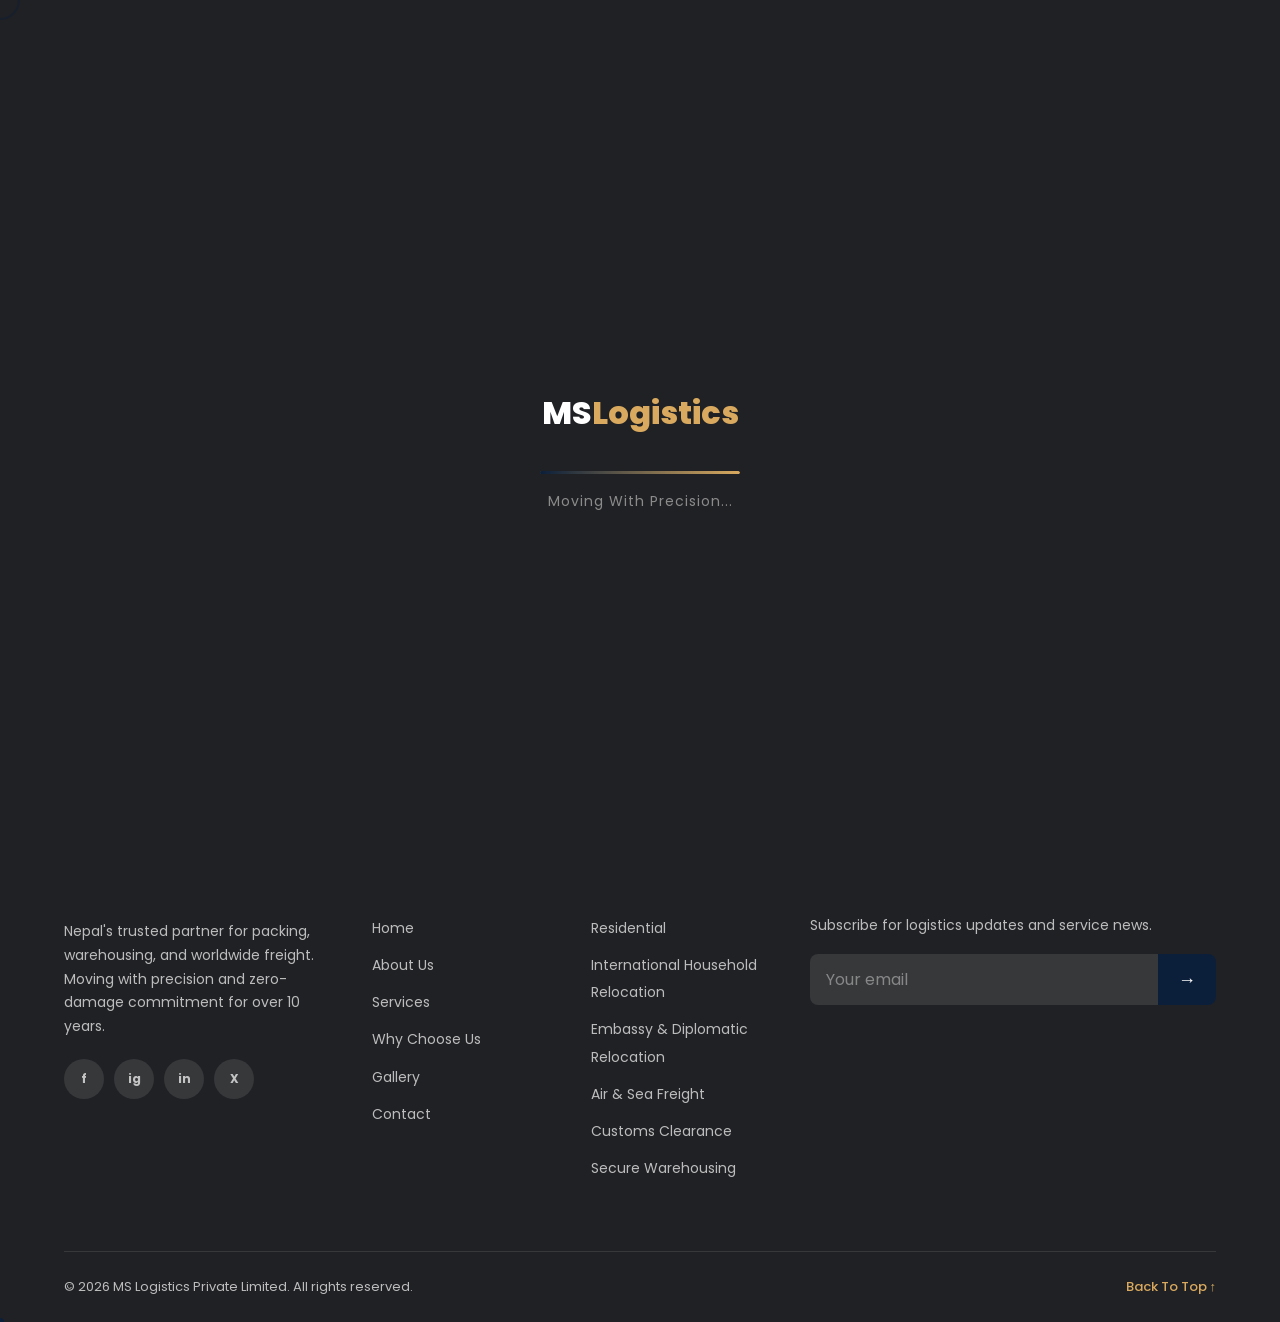
==== about-us.html @ 0a134d27 "Add files via upload" ====
<!DOCTYPE html>
<html lang="en">
<head>
  <meta charset="UTF-8">
  <meta name="viewport" content="width=device-width, initial-scale=1.0">
  <meta name="description" content="MS Logistics Private Limited — Nepal's trusted partner for packing, warehousing, and worldwide freight. Household relocation, diplomatic moves, customs clearance, and commercial logistics.">
  <meta name="keywords" content="logistics Nepal, relocation Nepal, freight forwarding, warehousing, customs clearance, packing services, international household relocation, embassy relocation, corporate relocation, air freight, sea freight, MS Logistics, cargo Nepal, cross-border logistics">
  <meta name="author" content="MS Logistics Private Limited">
  <meta property="og:title" content="MS Logistics Private Limited | Packing, Warehousing & Worldwide Freight">
  <meta property="og:description" content="Nepal's trusted partner for packing, warehousing, and worldwide freight. From a single-household move to institutional cargo — handled with precision, care, and zero-damage commitment.">
  <meta property="og:type" content="website">
  <meta property="og:image" content="images/freight-containers.jpg">
  <meta name="theme-color" content="#0B1F3A">
  <title>About Us | MS Logistics Private Limited</title>
  <link rel="icon" href="data:image/svg+xml,%3Csvg xmlns='http://www.w3.org/2000/svg' viewBox='0 0 100 100'%3E%3Crect width='100' height='100' rx='20' fill='%230B1F3A'/%3E%3Ctext x='50' y='68' font-family='Poppins,Arial' font-size='52' font-weight='800' fill='white' text-anchor='middle'%3EMS%3C/text%3E%3C/svg%3E">
  <link rel="preconnect" href="https://fonts.googleapis.com">
  <link rel="preconnect" href="https://fonts.gstatic.com" crossorigin>
  <link href="https://fonts.googleapis.com/css2?family=Poppins:wght@300;400;500;600;700;800&display=swap" rel="stylesheet">
  <link rel="stylesheet" href="css/style.css">
  <link rel="stylesheet" href="css/animations.css">
  <link rel="stylesheet" href="css/responsive.css">
  <style>
    /* ============================================
       About Us — vision, mission and promise
       built on the tokens in css/style.css
       ============================================ */

    /* the visual column is gone, so the text runs full width */
    .about__grid { grid-template-columns: 1fr; }
    .about__content { max-width: 900px; margin: 0 auto; }

    /* --- Vision and Mission cards --- */
    .about__mission-item {
      position: relative;
      padding: 22px 22px 22px 24px;
      background: var(--color-white);
      border: 1px solid var(--color-grey-light);
      border-radius: var(--radius-md);
      box-shadow: var(--shadow-sm);
      cursor: pointer;
      overflow: hidden;
      transition: transform var(--transition), box-shadow var(--transition),
                  border-color var(--transition), background var(--transition);
    }
    .about__mission-item::before {
      content: '';
      position: absolute;
      left: 0;
      top: 16px;
      bottom: 16px;
      width: 3px;
      background: var(--color-accent);
      transform: scaleY(0);
      transform-origin: top;
      transition: transform var(--transition);
    }
    .about__mission-item:hover,
    .about__mission-item:focus-visible,
    .about__mission-item.is-open {
      transform: translateY(-5px);
      box-shadow: var(--shadow-md);
      border-color: var(--color-accent);
      outline: none;
    }
    .about__mission-item:hover::before,
    .about__mission-item:focus-visible::before,
    .about__mission-item.is-open::before { transform: scaleY(1); }
    .about__mission-item.is-open { background: rgba(216, 169, 94, 0.1); }

    .mission__icon {
      display: inline-flex;
      align-items: center;
      justify-content: center;
      width: 44px;
      height: 44px;
      margin-bottom: 14px;
      border-radius: var(--radius-sm);
      color: var(--color-primary);
      background: rgba(216, 169, 94, 0.18);
      box-shadow: 0 0 0 1px rgba(216, 169, 94, 0.35) inset;
      transition: background var(--transition), transform var(--transition);
    }
    .mission__icon svg { width: 23px; height: 23px; display: block; }
    .about__mission-item:hover .mission__icon,
    .about__mission-item:focus-visible .mission__icon,
    .about__mission-item.is-open .mission__icon {
      background: var(--color-accent);
      transform: translateY(-2px) scale(1.06);
    }

    /* --- Promise --- */
    .about__promise { display: flex; align-items: flex-start; gap: 14px; }
    .about__promise-icon {
      flex: 0 0 auto;
      display: inline-flex;
      align-items: center;
      justify-content: center;
      width: 36px;
      height: 36px;
      border-radius: var(--radius-sm);
      color: var(--color-primary);
      background: rgba(216, 169, 94, 0.22);
    }
    .about__promise-icon svg { width: 20px; height: 20px; display: block; }

    /* --- Entrance --- */
    .about__mission-item, .about__promise { opacity: 0; }
    .about.is-in .about__mission-item:nth-child(1) { animation: aboutRise 0.7s cubic-bezier(0.22, 0.8, 0.3, 1) 0.10s both; }
    .about.is-in .about__mission-item:nth-child(2) { animation: aboutRise 0.7s cubic-bezier(0.22, 0.8, 0.3, 1) 0.22s both; }
    .about.is-in .about__promise { animation: aboutRise 0.7s cubic-bezier(0.22, 0.8, 0.3, 1) 0.34s both; }
    @keyframes aboutRise { from { opacity: 0; transform: translateY(18px); } to { opacity: 1; transform: none; } }

    [data-draw] { stroke-dasharray: var(--len, 150); stroke-dashoffset: var(--len, 150); }
    .about.is-in [data-draw] { animation: aboutDraw 1.1s cubic-bezier(0.4, 0, 0.2, 1) forwards; }
    .about__mission-item:hover [data-draw],
    .about__mission-item:focus-visible [data-draw],
    .about__mission-item.is-open [data-draw],
    .about__promise:hover [data-draw],
    .about__promise:focus-visible [data-draw],
    .about__promise.is-open [data-draw] { stroke-dashoffset: 0; }
    .about.is-in .about__mission-item:nth-child(1) [data-draw] { animation-delay: 0.26s; }
    .about.is-in .about__mission-item:nth-child(2) [data-draw] { animation-delay: 0.38s; }
    .about.is-in .about__promise [data-draw] { animation-delay: 0.50s; }
    @keyframes aboutDraw { to { stroke-dashoffset: 0; } }

    @media (prefers-reduced-motion: reduce) {
      .about__mission-item, .about__promise { opacity: 1; }
      [data-draw] { stroke-dashoffset: 0; }
      .about.is-in .about__mission-item:nth-child(1),
      .about.is-in .about__mission-item:nth-child(2),
      .about.is-in .about__promise,
      .about.is-in [data-draw] { animation: none; }
    }

    /* --- Promise sits alongside vision and mission --- */
    .about__mission { grid-template-columns: repeat(3, minmax(0, 1fr)); align-items: stretch; }
    .about__promise {
      display: flex;
      flex-direction: column;
      align-items: flex-start;
      gap: 0;
      margin: 0;
      padding: 22px 22px 22px 24px;
      background: var(--color-white);
      border: 1px solid var(--color-grey-light);
      border-left: 1px solid var(--color-grey-light);
      border-radius: var(--radius-md);
      box-shadow: var(--shadow-sm);
      font-size: 0.875rem;
      color: var(--color-grey);
      position: relative;
      overflow: hidden;
    }
    .about__promise::before {
      content: '';
      position: absolute;
      left: 0;
      top: 16px;
      bottom: 16px;
      width: 3px;
      background: var(--color-accent);
      transform: scaleY(0);
      transform-origin: top;
      transition: transform var(--transition);
      z-index: 1;
    }
    .about__promise:hover::before,
    .about__promise:focus-visible::before,
    .about__promise.is-open::before { transform: scaleY(1); }
    .about__promise strong { color: var(--color-primary); font-weight: 600; }
    .about__promise-icon {
      width: 44px;
      height: 44px;
      margin-bottom: 14px;
      background: rgba(216, 169, 94, 0.18);
      box-shadow: 0 0 0 1px rgba(216, 169, 94, 0.35) inset;
    }
    .about__promise-icon svg { width: 23px; height: 23px; }
    .about__promise-icon {
      transition: background var(--transition), transform var(--transition);
    }
    .about__promise:hover .about__promise-icon,
    .about__promise:focus-visible .about__promise-icon,
    .about__promise.is-open .about__promise-icon {
      background: var(--color-accent);
      transform: translateY(-2px) scale(1.06);
    }
    @media (max-width: 1023px) {
      .about__mission { grid-template-columns: repeat(2, minmax(0, 1fr)); }
      .about__promise { grid-column: 1 / -1; }
    }
    @media (max-width: 767px) {
      .about__mission { grid-template-columns: 1fr; }
      .about__promise { grid-column: auto; }
    }

    /* --- Icon motion --- */
    .mission__icon svg *, .about__promise-icon svg * {
      transform-box: fill-box;
      transform-origin: center;
    }
    /* gentle idle float, offset per card so they never move in lockstep */
    .mission__icon, .about__promise-icon { animation: iconFloat 4.5s ease-in-out infinite; }
    .about__mission-item:nth-child(2) .mission__icon { animation-delay: 1.5s; }
    .about__promise .about__promise-icon { animation-delay: 3s; }
    @keyframes iconFloat { 0%, 100% { translate: 0 0; } 50% { translate: 0 -3px; } }

    /* eye: the pupil tracks side to side, then the eye blinks */
    .about__mission-item:nth-child(1):hover .mission__icon svg circle,
    .about__mission-item:nth-child(1):focus-visible .mission__icon svg circle,
    .about__mission-item:nth-child(1).is-open .mission__icon svg circle {
      animation: eyeScan 2.4s ease-in-out infinite;
    }
    .about__mission-item:nth-child(1):hover .mission__icon svg path,
    .about__mission-item:nth-child(1):focus-visible .mission__icon svg path,
    .about__mission-item:nth-child(1).is-open .mission__icon svg path {
      animation: eyeBlink 2.4s ease-in-out infinite;
    }
    @keyframes eyeScan {
      0%, 100% { translate: -2.2px 0; stroke-dashoffset: 0; }
      50% { translate: 2.2px 0; stroke-dashoffset: 0; }
    }
    @keyframes eyeBlink {
      0%, 44%, 56%, 100% { scale: 1 1; stroke-dashoffset: 0; }
      50% { scale: 1 0.12; stroke-dashoffset: 0; }
    }

    /* target: rings pulse outward from the centre */
    .about__mission-item:nth-child(2):hover .mission__icon svg circle,
    .about__mission-item:nth-child(2):focus-visible .mission__icon svg circle,
    .about__mission-item:nth-child(2).is-open .mission__icon svg circle {
      animation: ringPulse 1.8s ease-out infinite;
    }
    .about__mission-item:nth-child(2) .mission__icon svg circle:nth-child(2) { animation-delay: 0.18s; }
    .about__mission-item:nth-child(2) .mission__icon svg circle:nth-child(3) { animation-delay: 0.36s; }
    @keyframes ringPulse {
      0% { scale: 1; opacity: 1; stroke-dashoffset: 0; }
      60% { scale: 1.22; opacity: 0.35; stroke-dashoffset: 0; }
      100% { scale: 1; opacity: 1; stroke-dashoffset: 0; }
    }

    /* shield: the tick redraws itself */
    .about__promise:hover .about__promise-icon svg polyline,
    .about__promise:focus-visible .about__promise-icon svg polyline,
    .about__promise.is-open .about__promise-icon svg polyline {
      animation: tickDraw 1.6s cubic-bezier(0.4, 0, 0.2, 1) infinite;
    }
    @keyframes tickDraw {
      0% { stroke-dashoffset: 150; }
      45%, 100% { stroke-dashoffset: 0; }
    }

    /* --- Card interaction --- */
    .about__mission-item, .about__promise {
      --mx: 50%;
      --my: 50%;
      cursor: pointer;
    }
    .about__mission-item::after, .about__promise::after {
      content: '';
      position: absolute;
      inset: 0;
      background: radial-gradient(220px circle at var(--mx) var(--my), rgba(216, 169, 94, 0.16), transparent 65%);
      opacity: 0;
      pointer-events: none;
      transition: opacity var(--transition);
    }
    .about__mission-item:hover::after, .about__promise:hover::after { opacity: 1; }
    .about__promise:hover, .about__promise:focus-visible, .about__promise.is-open {
      transform: translateY(-5px);
      box-shadow: var(--shadow-md);
      border-color: var(--color-accent);
      outline: none;
    }
    .about__promise {
      transition: transform var(--transition), box-shadow var(--transition),
                  border-color var(--transition), background var(--transition);
    }
    .about__promise.is-open { background: rgba(216, 169, 94, 0.1); }

    @media (prefers-reduced-motion: reduce) {
      .mission__icon, .about__promise-icon,
      .mission__icon svg *, .about__promise-icon svg * { animation: none !important; }
      .about__mission-item::after, .about__promise::after { display: none; }
    }
  </style>
</head>
<body class="page-inner">

  <!-- Loading Screen -->
  <div class="loader" id="loader" aria-hidden="true">
    <div class="loader__inner">
      <div class="loader__logo">MS<span>Logistics</span></div>
      <div class="loader__bar">
        <div class="loader__progress" id="loaderProgress"></div>
      </div>
      <p class="loader__text">Moving With Precision...</p>
    </div>
  </div>

  <!-- Scroll Progress Bar -->
  <div class="scroll-progress" id="scrollProgress" role="progressbar" aria-valuemin="0" aria-valuemax="100" aria-valuenow="0" aria-label="Page scroll progress"></div>

  <!-- Header -->
  <header class="header" id="header" role="banner">
    <div class="container header__container">
      <a href="index.html" class="header__logo" aria-label="MS Logistics Private Limited Home">
        <span class="header__logo-icon">&#9670;</span>
        MS<span>Logistics</span>
      </a>
      <nav class="header__nav" id="mainNav" role="navigation" aria-label="Main navigation">
        <ul class="header__menu">
          <li><a href="index.html" class="header__link">Home</a></li>
          <li><a href="about-us.html" class="header__link active">About Us</a></li>
          <li><a href="services.html" class="header__link">Services</a></li>
          <li><a href="why-choose-us.html" class="header__link">Why Choose Us</a></li>
          <li><a href="clients.html" class="header__link">Clients</a></li>
          <li><a href="gallery.html" class="header__link">Gallery</a></li>
          <li><a href="contact.html" class="header__link">Contact</a></li>
        </ul>
      </nav>
      <a href="contact.html" class="btn btn--primary header__cta">Work With Us</a>
      <button class="header__hamburger" id="hamburgerBtn" aria-label="Toggle menu" aria-expanded="false" aria-controls="mainNav">
        <span></span>
        <span></span>
        <span></span>
      </button>
    </div>
  </header>



  <main id="main">
    <!-- About Section -->
    <section class="about section" id="about" aria-labelledby="about-heading">
      <div class="container">
        <div class="about__grid">
          <div class="about__content reveal-right">
            <span class="section__tag">About Us</span>
            <!--<h2 class="section__title" id="about-heading">Nepal's Most Trusted Logistics Partner</h2>-->
            <p class="about__text">MS Logistics Pvt. Ltd. is a Kathmandu-based household goods packing, transportation, and relocation company. We specialize in providing complete relocation solutions for Embassies, Diplomatic Missions, International Organizations, INGOs, corporate offices, and individual clients.</p>
            <div class="about__mission">
              <div class="about__mission-item" tabindex="0"><span class="mission__icon" aria-hidden="true"><svg viewBox="0 0 24 24" fill="none" stroke="currentColor" stroke-width="1.6" stroke-linecap="round" stroke-linejoin="round" style="--len:150"><path data-draw d="M1.8 12S5.5 5.2 12 5.2 22.2 12 22.2 12 18.5 18.8 12 18.8 1.8 12 1.8 12z"/><circle data-draw cx="12" cy="12" r="3.1"/></svg></span><h3>Our Vision</h3>
                <p>To become one of the most trusted and respected logistics and international relocation service providers in Nepal by delivering professional, reliable and customer-focused solution for diplomatic missions, international organizations, corporate clients and individuals.</p>
            </div>
              <div class="about__mission-item" tabindex="0"><span class="mission__icon" aria-hidden="true"><svg viewBox="0 0 24 24" fill="none" stroke="currentColor" stroke-width="1.6" stroke-linecap="round" stroke-linejoin="round" style="--len:150"><circle data-draw cx="12" cy="12" r="8.6"/><circle data-draw cx="12" cy="12" r="4.6"/><circle data-draw cx="12" cy="12" r="1.2"/></svg></span><h3>Our Mission</h3>
                <p>To provide complete household goods packing, transportation and international relocation services through professional planning, high-quality packing standards and efficient logistics coordination.</p>
              </div>
              <p class="about__promise" tabindex="0"><span class="about__promise-icon" aria-hidden="true"><svg viewBox="0 0 24 24" fill="none" stroke="currentColor" stroke-width="1.6" stroke-linecap="round" stroke-linejoin="round" style="--len:150"><path data-draw d="M12 21.6s7.2-3.6 7.2-9V4.9L12 2.2 4.8 4.9v7.7c0 5.4 7.2 9 7.2 9z"/><polyline data-draw points="9 11.9 11.1 14 15 10"/></svg></span><strong>Our Promise:</strong> Absolute accountability, single-point responsibility, and a zero-damage standard on every shipment — from a single household move to institutional cargo.</p>
            </div>
           <!-- <div class="about__features">
             <div class="about__feature-card">
                <div class="about__feature-icon">&#128230;</div>
                <h4>Export-Grade Packing</h4>
                <p>Professional materials</p>
              </div>
              <div class="about__feature-card">
                <div class="about__feature-icon">&#9989;</div>
                <h4>Zero-Damage</h4>
                <p>Accountability standard</p>
              </div>
              <div class="about__feature-card">
                <div class="about__feature-icon">&#128268;</div>
                <h4>Secure Warehousing</h4>
                <p>Climate-controlled hubs</p>
              </div>
              <div class="about__feature-card">
                <div class="about__feature-icon">&#127757;</div>
                <h4>Global Network</h4>
                <p>Multi-modal freight</p>
              </div>
            </div>-->
          </div>
        </div>
      </div>
    </section>

  </main>

  <!-- Footer -->
  <footer class="footer" role="contentinfo">
    <div class="container">
      <div class="footer__grid">
        <div class="footer__col">
          <a href="index.html" class="footer__logo">MS<span>Logistics</span></a>
          <p class="footer__desc">Nepal's trusted partner for packing, warehousing, and worldwide freight. Moving with precision and zero-damage commitment for over 10 years.</p>
          <div class="footer__social">
            <a href="#" aria-label="Facebook">f</a>
            <a href="#" aria-label="Instagram">ig</a>
            <a href="#" aria-label="LinkedIn">in</a>
            <a href="#" aria-label="Twitter">X</a>
          </div>
        </div>
        <div class="footer__col">
          <h4 class="footer__title">Quick Links</h4>
          <ul class="footer__links">
            <li><a href="index.html">Home</a></li>
            <li><a href="about-us.html">About Us</a></li>
            <li><a href="services.html">Services</a></li>
            <li><a href="why-choose-us.html">Why Choose Us</a></li>
            <li><a href="gallery.html">Gallery</a></li>
            <li><a href="contact.html">Contact</a></li>
          </ul>
        </div>
        <div class="footer__col">
          <h4 class="footer__title">Services</h4>
          <ul class="footer__links">
            <li><a href="services.html">Residential</a></li>
            <li><a href="services.html">International Household Relocation</a></li>
            <li><a href="services.html">Embassy &amp; Diplomatic Relocation</a></li>
            <li><a href="services.html">Air &amp; Sea Freight</a></li>
            <li><a href="services.html">Customs Clearance</a></li>
            <li><a href="services.html">Secure Warehousing</a></li>
          </ul>
        </div>
        <div class="footer__col">
          <h4 class="footer__title">Newsletter</h4>
          <p class="footer__newsletter-text">Subscribe for logistics updates and service news.</p>
          <form class="footer__newsletter" id="newsletterForm">
            <input type="email" placeholder="Your email" aria-label="Email for newsletter" required>
            <button type="submit" aria-label="Subscribe">&#8594;</button>
          </form>
        </div>
      </div>
      <div class="footer__bottom">
        <p>&copy; 2026 MS Logistics Private Limited. All rights reserved.</p>
        <button class="footer__top" id="backToTop" aria-label="Back to top">Back To Top &#8593;</button>
      </div>
    </div>
  </footer>

  <!-- Project Detail Modal -->
  <div class="modal" id="projectModal" role="dialog" aria-modal="true" aria-label="Gallery details" hidden>
    <div class="modal__backdrop" id="projectModalBackdrop"></div>
    <div class="modal__content modal__content--project">
      <button class="modal__close" id="projectModalClose" aria-label="Close details">&times;</button>
      <div class="modal__project" id="projectModalBody"></div>
    </div>
  </div>

  <!-- Custom Cursor -->
  <div class="cursor-dot" id="cursorDot" aria-hidden="true"></div>
  <div class="cursor-ring" id="cursorRing" aria-hidden="true"></div>

  <script src="js/main.js" defer></script>
  <script src="js/animation.js" defer></script>
  <script src="js/counter.js" defer></script>
  <script src="js/slider.js" defer></script>
  <script src="js/faq.js" defer></script>

  <script>
  (function () {
    function init() {
      var section = document.querySelector('.about');
      if (!section) return;

      function watch() {
        if (!('IntersectionObserver' in window)) { section.classList.add('is-in'); return; }
        var io = new IntersectionObserver(function (entries) {
          entries.forEach(function (e) {
            if (!e.isIntersecting) return;
            e.target.classList.add('is-in');
            io.unobserve(e.target);
          });
        }, { threshold: 0.15, rootMargin: '0px 0px -60px 0px' });
        io.observe(section);
      }

      // wait for the loading screen before playing the entrance
      if (document.body.classList.contains('loaded')) {
        watch();
      } else {
        var started = false;
        function go() { if (!started) { started = true; watch(); } }
        if (window.MutationObserver) {
          var mo = new MutationObserver(function () {
            if (document.body.classList.contains('loaded')) { mo.disconnect(); setTimeout(go, 120); }
          });
          mo.observe(document.body, { attributes: true, attributeFilter: ['class'] });
        }
        window.addEventListener('load', function () { setTimeout(go, 900); });
        setTimeout(go, 3000);
      }

      var cards = [].slice.call(document.querySelectorAll('.about__mission-item, .about__promise'));

      cards.forEach(function (card) {
        card.addEventListener('pointermove', function (e) {
          var r = card.getBoundingClientRect();
          card.style.setProperty('--mx', (e.clientX - r.left) + 'px');
          card.style.setProperty('--my', (e.clientY - r.top) + 'px');
        });
        card.addEventListener('pointerleave', function () {
          card.style.removeProperty('--mx');
          card.style.removeProperty('--my');
        });
      });
      cards.forEach(function (card) {
        function toggle() {
          var open = card.classList.contains('is-open');
          cards.forEach(function (c) { c.classList.remove('is-open'); });
          if (!open) card.classList.add('is-open');
        }
        card.addEventListener('click', toggle);
        card.addEventListener('keydown', function (e) {
          if (e.key === 'Enter' || e.key === ' ') { e.preventDefault(); toggle(); }
        });
      });
    }
    if (document.readyState === 'loading') document.addEventListener('DOMContentLoaded', init);
    else init();
  })();
  </script>
</body>
</html>
---- css/style.css ----
/* ============================================
   MS Logistics — Main Stylesheet
   Premium Logistics & Freight Website
   ============================================ */

/* --- CSS Variables --- */
:root {
  --color-primary: #0B1F3A;
  --color-primary-dark: #061428;
  --color-primary-light: #1E3A5F;
  --color-secondary: #F7F8FA;
  --color-dark: #202124;
  --color-accent: #D8A95E;
  --color-accent-light: #e8c48a;
  --color-white: #FFFFFF;
  --color-grey: #8B8B8B;
  --color-grey-light: #E8E8E8;
  --color-grey-dark: #5a5a5a;

  --font-family: 'Poppins', sans-serif;
  --font-size-base: 16px;
  --line-height: 1.7;

  --radius-sm: 8px;
  --radius-md: 12px;
  --radius-lg: 20px;
  --radius-xl: 32px;
  --radius-full: 9999px;

  --shadow-sm: 0 2px 8px rgba(32, 33, 36, 0.06);
  --shadow-md: 0 8px 30px rgba(32, 33, 36, 0.08);
  --shadow-lg: 0 20px 60px rgba(32, 33, 36, 0.12);
  --shadow-xl: 0 30px 80px rgba(32, 33, 36, 0.15);

  --transition: 0.3s cubic-bezier(0.4, 0, 0.2, 1);
  --transition-slow: 0.6s cubic-bezier(0.4, 0, 0.2, 1);

  --header-height: 80px;
  --container-max: 1200px;
  --section-padding: 100px;
}

/* --- Reset & Base --- */
*,
*::before,
*::after {
  margin: 0;
  padding: 0;
  box-sizing: border-box;
}

html {
  scroll-behavior: smooth;
  font-size: var(--font-size-base);
}

body {
  font-family: var(--font-family);
  color: var(--color-dark);
  line-height: var(--line-height);
  background: var(--color-white);
  overflow-x: hidden;
}

@media (hover: hover) and (pointer: fine) {
  body:not(.loaded) {
    cursor: none;
  }
}

img {
  max-width: 100%;
  height: auto;
  display: block;
}

a {
  text-decoration: none;
  color: inherit;
  transition: color var(--transition);
}

ul {
  list-style: none;
}

button {
  font-family: inherit;
  cursor: pointer;
  border: none;
  background: none;
}

input,
select,
textarea {
  font-family: inherit;
  font-size: inherit;
}

:focus-visible {
  outline: 2px solid var(--color-primary);
  outline-offset: 3px;
}

.container {
  width: 100%;
  max-width: var(--container-max);
  margin: 0 auto;
  padding: 0 24px;
}

/* --- Utility Classes --- */
.glass {
  background: rgba(255, 255, 255, 0.75);
  backdrop-filter: blur(20px);
  -webkit-backdrop-filter: blur(20px);
  border: 1px solid rgba(255, 255, 255, 0.3);
}

.section {
  padding: var(--section-padding) 0;
}

.section--grey {
  background: var(--color-secondary);
}

.section__tag {
  display: inline-block;
  font-size: clamp(1.625rem, 3.5vw, 2.375rem);
  font-weight: 800;
  text-transform: none;
  letter-spacing: 0.5px;
  color: var(--color-white);
  background: linear-gradient(135deg, var(--color-primary) 0%, var(--color-primary-light) 100%);
  padding: 14px 32px;
  border-radius: var(--radius-md);
  margin-bottom: 20px;
  box-shadow: 0 10px 30px rgba(11, 31, 58, 0.28);
  position: relative;
  overflow: hidden;
  line-height: 1.25;
}

.section__tag::after {
  content: '';
  position: absolute;
  inset: 0;
  background: linear-gradient(120deg, transparent 30%, rgba(255, 255, 255, 0.18) 50%, transparent 70%);
  transform: translateX(-120%);
  animation: sectionTagShine 4s ease-in-out infinite;
}

.section__tag--main {
  display: inline-block;
}

.section__title {
  font-size: clamp(1.375rem, 2.5vw, 1.75rem);
  font-weight: 600;
  line-height: 1.35;
  color: var(--color-primary);
  margin-bottom: 16px;
}

.section__desc {
  font-size: 1.0625rem;
  color: var(--color-grey);
  max-width: 600px;
}

.section__header {
  text-align: center;
  margin-bottom: 60px;
}

.section__header .section__desc {
  margin: 0 auto;
}

/* --- Buttons --- */
.btn {
  display: inline-flex;
  align-items: center;
  justify-content: center;
  gap: 8px;
  padding: 14px 32px;
  font-size: 0.9375rem;
  font-weight: 600;
  border-radius: var(--radius-full);
  transition: all var(--transition);
  position: relative;
  overflow: hidden;
  white-space: nowrap;
}

.btn--primary {
  background: var(--color-primary);
  color: var(--color-white);
  box-shadow: 0 4px 15px rgba(11, 31, 58, 0.3);
}

.btn--primary:hover {
  background: var(--color-primary-dark);
  transform: translateY(-2px);
  box-shadow: 0 8px 25px rgba(11, 31, 58, 0.4);
}

.btn--outline {
  background: rgba(255, 255, 255, 0.96);
  color: var(--color-primary);
  border: 2px solid var(--color-primary);
  box-shadow: 0 6px 18px rgba(11, 31, 58, 0.12);
}

.btn--outline:hover {
  background: linear-gradient(135deg, var(--color-primary) 0%, var(--color-primary-light) 100%);
  color: var(--color-white);
  transform: translateY(-2px);
  box-shadow: 0 10px 24px rgba(11, 31, 58, 0.28);
}

.btn--white {
  background: var(--color-white);
  color: var(--color-primary);
  box-shadow: var(--shadow-md);
}

.btn--white:hover {
  transform: translateY(-2px);
  box-shadow: var(--shadow-lg);
}

.btn--lg {
  padding: 18px 40px;
  font-size: 1rem;
}

.btn--full {
  width: 100%;
}

.btn--ripple .ripple {
  position: absolute;
  border-radius: 50%;
  background: rgba(255, 255, 255, 0.4);
  transform: scale(0);
  animation: rippleEffect 0.6s linear;
  pointer-events: none;
}

/* --- Loading Screen --- */
.loader {
  position: fixed;
  inset: 0;
  z-index: 10000;
  background: var(--color-dark);
  display: flex;
  align-items: center;
  justify-content: center;
  transition: opacity 0.6s ease, visibility 0.6s ease;
}

.loader.hidden {
  opacity: 0;
  visibility: hidden;
  pointer-events: none;
}

.loader__inner {
  text-align: center;
}

.loader__logo {
  font-size: 2rem;
  font-weight: 800;
  color: var(--color-white);
  margin-bottom: 30px;
}

.loader__logo span {
  color: var(--color-accent);
}

.loader__bar {
  width: 200px;
  height: 3px;
  background: rgba(255, 255, 255, 0.1);
  border-radius: var(--radius-full);
  overflow: hidden;
  margin: 0 auto 16px;
}

.loader__progress {
  height: 100%;
  width: 0%;
  background: linear-gradient(90deg, var(--color-primary), var(--color-accent));
  border-radius: var(--radius-full);
  transition: width 0.3s ease;
}

.loader__text {
  color: var(--color-grey);
  font-size: 0.875rem;
  letter-spacing: 1px;
}

/* --- Scroll Progress --- */
.scroll-progress {
  position: fixed;
  top: 0;
  left: 0;
  height: 3px;
  width: 0%;
  background: linear-gradient(90deg, var(--color-primary), var(--color-accent));
  z-index: 9999;
  transition: width 0.1s linear;
}

/* --- Header --- */
.header {
  position: fixed;
  top: 0;
  left: 0;
  width: 100%;
  z-index: 1000;
  height: var(--header-height);
  transition: all var(--transition);
}

.header--transparent {
  background: transparent;
}

.header--scrolled {
  background: rgba(255, 255, 255, 0.95);
  backdrop-filter: blur(20px);
  -webkit-backdrop-filter: blur(20px);
  box-shadow: var(--shadow-sm);
}

.header__container {
  display: flex;
  align-items: center;
  justify-content: space-between;
  height: 100%;
}

.header__logo {
  font-size: 1.375rem;
  font-weight: 800;
  color: var(--color-dark);
  display: flex;
  align-items: center;
  gap: 6px;
}

.header--transparent .header__logo,
.header--transparent .header__link {
  color: var(--color-white);
}

.header--scrolled .header__logo,
.header--scrolled .header__link {
  color: var(--color-dark);
}

.header__logo span {
  color: var(--color-accent);
}

.header__logo-icon {
  color: var(--color-primary);
  font-size: 1.1rem;
}

.header__nav {
  display: flex;
}

.header__menu {
  display: flex;
  align-items: center;
  gap: 32px;
}

.header__link {
  font-size: 0.9375rem;
  font-weight: 500;
  position: relative;
  padding: 4px 0;
}

.header__link::after {
  content: '';
  position: absolute;
  bottom: -2px;
  left: 0;
  width: 0;
  height: 2px;
  background: var(--color-primary);
  transition: width var(--transition);
}

.header__link:hover::after,
.header__link.active::after {
  width: 100%;
}

.header__link.active {
  color: var(--color-primary);
}

.header--transparent .header__link.active {
  color: var(--color-accent);
}

.header__cta {
  padding: 10px 24px;
  font-size: 0.875rem;
}

.header__hamburger {
  display: none;
  flex-direction: column;
  gap: 5px;
  width: 28px;
  padding: 4px 0;
  z-index: 1001;
}

.header__hamburger span {
  display: block;
  width: 100%;
  height: 2px;
  background: var(--color-dark);
  transition: all var(--transition);
  border-radius: 2px;
}

.header--transparent .header__hamburger span {
  background: var(--color-white);
}

.header__hamburger.active span:nth-child(1) {
  transform: rotate(45deg) translate(5px, 5px);
}

.header__hamburger.active span:nth-child(2) {
  opacity: 0;
}

.header__hamburger.active span:nth-child(3) {
  transform: rotate(-45deg) translate(5px, -5px);
}

/* --- Hero --- */
.hero {
  min-height: 100vh;
  display: flex;
  align-items: center;
  position: relative;
  background: linear-gradient(135deg, var(--color-primary-dark) 0%, var(--color-primary) 45%, var(--color-primary-light) 100%);
  padding-top: var(--header-height);
  overflow: hidden;
}

.hero__bg-shapes {
  position: absolute;
  inset: 0;
  overflow: hidden;
  pointer-events: none;
  z-index: 0;
}

.hero__logistics-background {
  position: absolute;
  inset: 0;
  z-index: 0;
  overflow: hidden;
  color: var(--color-accent-light);
  opacity: 0.14;
  pointer-events: none;
}

.hero__logistics-svg {
  display: block;
  width: 100%;
  height: 100%;
}

.hero__route {
  stroke-width: 1.1;
  opacity: 0.62;
}

.hero__route-highlight {
  stroke-width: 1.6;
  stroke-dasharray: 3 34;
  opacity: 0.7;
}

.hero__route-nodes {
  opacity: 0.78;
}

.hero__route-shipment {
  opacity: 0.92;
}

.hero__shape {
  position: absolute;
  border-radius: 50%;
  opacity: 0.08;
}

.hero__shape--1 {
  width: 600px;
  height: 600px;
  background: var(--color-accent);
  top: -200px;
  right: -100px;
}

.hero__shape--2 {
  width: 400px;
  height: 400px;
  background: var(--color-primary-light);
  bottom: -100px;
  left: -100px;
}

.hero__shape--3 {
  width: 200px;
  height: 200px;
  background: var(--color-white);
  top: 50%;
  left: 40%;
}

.hero__container {
  display: grid;
  grid-template-columns: 1fr 1fr;
  gap: 60px;
  align-items: center;
  position: relative;
  z-index: 1;
  padding-top: 40px;
  padding-bottom: 80px;
}

.hero__badge {
  display: inline-block;
  padding: 8px 20px;
  background: rgba(216, 169, 94, 0.15);
  color: var(--color-accent);
  font-size: 0.8125rem;
  font-weight: 600;
  border-radius: var(--radius-full);
  margin-bottom: 24px;
  border: 1px solid rgba(216, 169, 94, 0.3);
}

.hero__title {
  font-size: clamp(2.5rem, 5vw, 3.75rem);
  font-weight: 800;
  line-height: 1.1;
  color: var(--color-white);
  margin-bottom: 16px;
}

.hero__title-accent {
  display: block;
  font-size: clamp(1.5rem, 2.8vw, 2.4rem);
  line-height: 1.4;
  font-weight: 750;
  background: linear-gradient(135deg, var(--color-accent), var(--color-accent-light));
  -webkit-background-clip: text;
  -webkit-text-fill-color: transparent;
  background-clip: text;
}

.hero__typing {
  border-right: 3px solid var(--color-accent);
  padding-right: 4px;
}

.hero__typing.typing-done {
  border-right: none;
}

.hero__subtitle {
  font-size: 1.125rem;
  color: var(--color-accent);
  font-weight: 500;
  margin-bottom: 16px;
}

.hero__desc {
  font-size: 1.0625rem;
  color: rgba(255, 255, 255, 0.75);
  max-width: 480px;
  margin-bottom: 32px;
}

.hero__buttons {
  display: flex;
  gap: 16px;
  flex-wrap: wrap;
  margin-bottom: 40px;
}

.hero__trust {
  display: flex;
  gap: 24px;
  flex-wrap: wrap;
}

.hero__trust-item {
  display: flex;
  align-items: center;
  gap: 8px;
  color: rgba(255, 255, 255, 0.7);
  font-size: 0.875rem;
}

.hero__trust-item svg {
  color: var(--color-accent);
}

.hero__visual {
  position: relative;
}

.hero__image-wrapper {
  border-radius: var(--radius-xl);
  overflow: hidden;
  box-shadow: var(--shadow-xl);
  transform: perspective(1000px) rotateY(-3deg);
}

.hero__image {
  width: 100%;
  height: 520px;
  object-fit: cover;
}

.hero__float-card {
  position: absolute;
  padding: 16px 20px;
  border-radius: var(--radius-md);
  box-shadow: var(--shadow-lg);
  text-align: center;
  animation: floatCard 4s ease-in-out infinite;
}

.hero__float-card strong {
  display: block;
  font-size: 1.25rem;
  color: var(--color-dark);
}

.hero__float-card span {
  font-size: 0.75rem;
  color: var(--color-grey);
}

.hero__float-stars {
  color: var(--color-accent);
  font-size: 0.875rem;
  margin-bottom: 4px;
}

.hero__float-card--1 {
  top: 10%;
  left: -30px;
  animation-delay: 0s;
}

.hero__float-card--2 {
  bottom: 20%;
  left: -40px;
  animation-delay: 1s;
}

.hero__float-card--3 {
  top: 15%;
  right: -20px;
  animation-delay: 2s;
}

/* --- Clients Logo Strip --- */
.clients {
  padding: 40px 0;
  background: var(--color-white);
  border-bottom: 1px solid var(--color-grey-light);
  overflow: hidden;
}

.clients__track-wrapper {
  overflow: hidden;
  mask-image: linear-gradient(90deg, transparent, black 10%, black 90%, transparent);
  -webkit-mask-image: linear-gradient(90deg, transparent, black 10%, black 90%, transparent);
}

.clients__track {
  display: flex;
  gap: 80px;
  animation: logoScroll 30s linear infinite;
  width: max-content;
}

.clients__logo {
  font-size: 1.25rem;
  font-weight: 700;
  color: var(--color-grey-light);
  white-space: nowrap;
  flex-shrink: 0;
}

.clients__logo span {
  color: var(--color-grey);
}

/* --- Statistics --- */
.stats {
  padding: 60px 0;
  background: var(--color-primary);
}

.stats__container {
  display: grid;
  grid-template-columns: repeat(5, 1fr);
  gap: 30px;
  text-align: center;
}

.stats__number {
  display: block;
  font-size: clamp(2rem, 4vw, 3rem);
  font-weight: 800;
  color: var(--color-white);
  line-height: 1;
  margin-bottom: 8px;
}

.stats__label {
  font-size: 0.875rem;
  color: rgba(255, 255, 255, 0.75);
  font-weight: 500;
}

/* --- About --- */
.about__grid {
  display: grid;
  grid-template-columns: 1fr 1fr;
  gap: 60px;
  align-items: center;
}

.about__collage {
  position: relative;
}

.about__img--main {
  width: 100%;
  height: 450px;
  object-fit: cover;
  border-radius: var(--radius-lg);
  box-shadow: var(--shadow-lg);
}

.about__img--secondary {
  position: absolute;
  bottom: -30px;
  right: -30px;
  width: 200px;
  height: 200px;
  object-fit: cover;
  border-radius: var(--radius-md);
  border: 4px solid var(--color-white);
  box-shadow: var(--shadow-md);
}

.about__badge {
  position: absolute;
  top: 30px;
  left: -20px;
  background: var(--color-primary);
  color: var(--color-white);
  padding: 20px 24px;
  border-radius: var(--radius-md);
  text-align: center;
  box-shadow: var(--shadow-lg);
}

.about__badge-number {
  display: block;
  font-size: 2rem;
  font-weight: 800;
  line-height: 1;
}

.about__badge-text {
  font-size: 0.75rem;
  font-weight: 500;
}

.about__text {
  color: var(--color-grey);
  margin-bottom: 24px;
}

.about__mission {
  display: grid;
  grid-template-columns: 1fr 1fr;
  gap: 20px;
  margin-bottom: 24px;
}

.about__mission-item h3 {
  font-size: 1rem;
  font-weight: 600;
  margin-bottom: 8px;
  color: var(--color-primary);
}

.about__mission-item p {
  font-size: 0.875rem;
  color: var(--color-grey);
}

.about__promise {
  padding: 16px 20px;
  background: var(--color-secondary);
  border-radius: var(--radius-md);
  border-left: 4px solid var(--color-accent);
  font-size: 0.9375rem;
  margin-bottom: 30px;
}

.about__features {
  display: grid;
  grid-template-columns: repeat(2, 1fr);
  gap: 16px;
}

.about__feature-card {
  padding: 20px;
  background: var(--color-white);
  border-radius: var(--radius-md);
  box-shadow: var(--shadow-sm);
  transition: all var(--transition);
}

.about__feature-card:hover {
  transform: translateY(-4px);
  box-shadow: var(--shadow-md);
}

.about__feature-icon {
  font-size: 1.5rem;
  margin-bottom: 8px;
}

.about__feature-card h4 {
  font-size: 0.9375rem;
  font-weight: 600;
  margin-bottom: 4px;
}

.about__feature-card p {
  font-size: 0.8125rem;
  color: var(--color-grey);
}

/* --- Services --- */
.services__stack {
  position: relative;
  overflow: visible;
}

.services__stage {
  position: sticky;
  top: calc(var(--header-height) + 32px);
  width: 100%;
  display: flex;
  justify-content: center;
  align-items: center;
  height: 480px;
  overflow: hidden;
}

.services__cards {
  position: relative;
  width: min(76%, 1050px);
  max-width: 1050px;
  height: 100%;
}

.services__scroll-track {
  width: 100%;
}

.stack-card {
  position: absolute;
  inset: 0;
  width: 100%;
  height: 100%;
  display: grid;
  grid-template-columns: 0.95fr 1.05fr;
  gap: 32px;
  align-items: stretch;
  padding: 0;
  box-sizing: border-box;
  background: var(--color-white);
  border-radius: var(--radius-xl);
  border: 1px solid rgba(11, 31, 58, 0.08);
  box-shadow: 0 30px 80px rgba(11, 31, 58, 0.08);
  overflow: hidden;
  opacity: 0;
  pointer-events: none;
  transform: translate3d(0, 100%, 0);
  will-change: transform, opacity;
  isolation: isolate;
}

.stack-card.is-active,
.stack-card.is-next {
  pointer-events: auto;
}

.stack-card:not(.is-active):not(.is-next) {
  opacity: 0;
}

.stack-card.is-active {
  z-index: 150;
}

.stack-card.is-next {
  z-index: 200;
}

.stack-card__image {
  position: relative;
  overflow: hidden;
  height: 100%;
}

.stack-card__image img {
  width: 100%;
  height: 100%;
  object-fit: cover;
  transition: transform 0.4s ease;
}

.stack-card__content {
  padding: 40px 42px;
  display: flex;
  flex-direction: column;
  justify-content: space-between;
  min-height: 100%;
}

.stack-card__number {
  display: block;
  font-size: clamp(1.5rem, 2vw, 2rem);
  font-weight: 700;
  color: var(--color-accent);
  margin-bottom: 18px;
}

.stack-card__title {
  font-size: clamp(2rem, 2.75vw, 2.75rem);
  line-height: 1.05;
  color: var(--color-primary);
  margin-bottom: 22px;
  max-width: 14ch;
}

.stack-card__desc {
  font-size: 1rem;
  line-height: 1.8;
  color: var(--color-grey);
  margin-bottom: 26px;
  max-width: 42rem;
  max-height: calc(1.8rem * 4);
  overflow: hidden;
  display: -webkit-box;
  -webkit-line-clamp: 4;
  -webkit-box-orient: vertical;
}

.stack-card__tags {
  display: flex;
  flex-wrap: wrap;
  gap: 12px;
  margin-bottom: 32px;
}

.stack-card__tags span {
  display: inline-flex;
  align-items: center;
  justify-content: center;
  padding: 10px 16px;
  border-radius: var(--radius-full);
  background: rgba(11, 31, 58, 0.06);
  color: var(--color-primary);
  font-size: 0.9rem;
  font-weight: 600;
}

.stack-card__link {
  display: inline-flex;
  align-items: center;
  gap: 8px;
  font-size: 0.95rem;
  font-weight: 700;
  color: var(--color-primary);
  background: none;
  border: none;
  cursor: pointer;
  padding: 0;
  transition: color 0.3s ease;
  margin-top: auto;
}

.stack-card__link::after {
  content: '';
  width: 0;
  height: 2px;
  background: currentColor;
  display: block;
  transition: width 0.3s ease;
}

.stack-card__link:hover::after {
  width: 100%;
}

.stack-card__link span {
  transition: transform 0.3s ease;
}

.stack-card__link:hover span {
  transform: translateX(6px);
}

@media (max-width: 1023px) {
  .services__stage {
    top: calc(var(--header-height) + 20px);
    height: 470px;
  }

  .services__cards {
    width: min(90%, 840px);
  }

  .stack-card {
    grid-template-columns: 0.9fr 1.1fr;
  }

  .stack-card__content {
    padding: 30px 28px;
  }

  .stack-card__title {
    font-size: clamp(1.75rem, 6vw, 2.4rem);
  }

  .stack-card__desc {
    line-height: 1.65;
    margin-bottom: 20px;
  }

  .stack-card__tags {
    margin-bottom: 24px;
  }
}

@media (max-width: 767px) {
  .services__stage {
    height: 430px;
  }

  .services__cards {
    width: calc(100% - 8px);
  }

  .stack-card {
    grid-template-columns: 38% 62%;
    gap: 0;
  }

  .stack-card__content {
    min-height: 0;
    padding: 18px 16px;
  }

  .stack-card__number {
    font-size: 1.125rem;
    margin-bottom: 8px;
  }

  .stack-card__tags {
    gap: 6px;
    margin-bottom: 14px;
  }

  .stack-card__tags span {
    padding: 6px 8px;
    font-size: 0.6875rem;
  }

  .stack-card__title {
    font-size: clamp(1.1rem, 5vw, 1.45rem);
    line-height: 1.15;
    margin-bottom: 8px;
  }

  .stack-card__desc {
    font-size: 0.78rem;
    line-height: 1.55;
    margin-bottom: 12px;
    max-height: calc(0.78rem * 1.55 * 3);
    -webkit-line-clamp: 3;
  }

  .stack-card__link {
    font-size: 0.8125rem;
  }
}

@media (prefers-reduced-motion: reduce) {
  .stack-card,
  .stack-card__image img,
  .stack-card__link span {
    transition: none !important;
  }

.stack-card {
  transform: none !important;
}
}

/* --- Service Detail Modal --- */
.modal__content--service {
  max-width: 640px;
  max-height: 90vh;
  padding: 0;
  overflow: hidden;
  display: flex;
  flex-direction: column;
}

.modal__service {
  overflow-y: auto;
  max-height: 90vh;
}

.modal__service-header {
  background: linear-gradient(135deg, var(--color-primary) 0%, var(--color-primary-dark) 100%);
  color: var(--color-white);
  padding: 28px 56px 28px 28px;
}

.modal__service-header h3 {
  font-size: 1.375rem;
  margin: 0;
  color: var(--color-white);
}

.modal__service-body {
  padding: 28px;
}

.modal__service img {
  width: 100%;
  height: 220px;
  object-fit: cover;
  display: block;
}

.modal__service-body p {
  font-size: 0.9375rem;
  color: var(--color-grey-dark);
  line-height: 1.8;
  margin-bottom: 14px;
}

.modal__service-body p:last-child {
  margin-bottom: 0;
}

.modal__content--service .modal__close {
  background: rgba(255, 255, 255, 0.2);
  color: var(--color-white);
  top: 16px;
  right: 16px;
}

.modal__content--service .modal__close:hover {
  background: rgba(255, 255, 255, 0.35);
}

/* --- Why Choose Us --- */
.why__grid {
  display: grid;
  grid-template-columns: 1fr 1fr;
  gap: 60px;
  align-items: center;
}

.why__visual {
  position: relative;
}

.why__image {
  width: 100%;
  height: 500px;
  object-fit: cover;
  border-radius: var(--radius-lg);
  box-shadow: var(--shadow-lg);
}

.why__visual-badge {
  position: absolute;
  bottom: 30px;
  right: -20px;
  padding: 20px 28px;
  border-radius: var(--radius-md);
  text-align: center;
  box-shadow: var(--shadow-lg);
}

.why__visual-badge strong {
  display: block;
  font-size: 2rem;
  color: var(--color-primary);
}

.why__visual-badge span {
  font-size: 0.8125rem;
  color: var(--color-grey);
}

.why__list {
  display: flex;
  flex-direction: column;
  gap: 20px;
  margin-top: 30px;
}

.why__item {
  display: flex;
  gap: 16px;
  padding: 16px;
  border-radius: var(--radius-md);
  transition: all var(--transition);
}

.why__item:hover {
  background: var(--color-secondary);
  transform: translateX(8px);
}

.why__icon {
  font-size: 1.5rem;
  flex-shrink: 0;
  width: 48px;
  height: 48px;
  display: flex;
  align-items: center;
  justify-content: center;
  background: rgba(11, 31, 58, 0.1);
  border-radius: var(--radius-sm);
}

.why__item strong {
  display: block;
  font-size: 0.9375rem;
  margin-bottom: 4px;
}

.why__item p {
  font-size: 0.8125rem;
  color: var(--color-grey);
}

/* --- Projects --- */
.projects__filters {
  display: flex;
  justify-content: center;
  gap: 10px;
  flex-wrap: wrap;
  margin-bottom: 40px;
}

.projects__filter {
  padding: 10px 24px;
  font-size: 0.875rem;
  font-weight: 500;
  border-radius: var(--radius-full);
  background: var(--color-white);
  color: var(--color-grey);
  border: 1px solid var(--color-grey-light);
  transition: all var(--transition);
}

.projects__filter:hover,
.projects__filter.active {
  background: var(--color-primary);
  color: var(--color-white);
  border-color: var(--color-primary);
}

.projects__grid {
  display: grid;
  grid-template-columns: repeat(3, 1fr);
  gap: 24px;
}

.project-card {
  border-radius: var(--radius-lg);
  overflow: hidden;
  transition: all var(--transition);
}

.project-card.hidden {
  display: none;
}

.project-card__image {
  position: relative;
  overflow: hidden;
  height: 360px;
  border-radius: var(--radius-lg);
}

.project-card__image img {
  width: 100%;
  height: 100%;
  object-fit: cover;
  transition: transform var(--transition-slow);
}

.project-card:hover .project-card__image img {
  transform: scale(1.1);
}

.project-card__overlay {
  position: absolute;
  inset: 0;
  background: linear-gradient(to top, rgba(32, 33, 36, 0.95) 0%, rgba(32, 33, 36, 0.3) 50%, transparent 100%);
  display: flex;
  flex-direction: column;
  justify-content: flex-end;
  padding: 24px;
  opacity: 0;
  transition: opacity var(--transition);
}

.project-card:hover .project-card__overlay {
  opacity: 1;
}

.project-card__title {
  font-size: 1.25rem;
  font-weight: 600;
  color: var(--color-white);
  margin-bottom: 4px;
}

.project-card__location {
  font-size: 0.8125rem;
  color: var(--color-accent);
  margin-bottom: 12px;
}

.project-card__meta {
  display: flex;
  gap: 16px;
  margin-bottom: 12px;
}

.project-card__meta span {
  font-size: 0.75rem;
  color: rgba(255, 255, 255, 0.7);
  padding: 4px 12px;
  background: rgba(255, 255, 255, 0.1);
  border-radius: var(--radius-full);
}

.project-card__desc {
  font-size: 0.8125rem;
  color: rgba(255, 255, 255, 0.7);
  margin-bottom: 16px;
  line-height: 1.5;
}

.project-card__btn {
  padding: 10px 20px;
  background: var(--color-accent);
  color: var(--color-dark);
  font-size: 0.8125rem;
  font-weight: 600;
  border-radius: var(--radius-full);
  align-self: flex-start;
  transition: all var(--transition);
}

.project-card__btn:hover {
  background: var(--color-white);
  transform: translateY(-2px);
}

/* --- Process Timeline --- */
.timeline {
  display: grid;
  grid-template-columns: repeat(6, 1fr);
  gap: 20px;
  position: relative;
  padding-top: 40px;
}

.timeline__line {
  position: absolute;
  top: 70px;
  left: 8%;
  right: 8%;
  height: 3px;
  background: var(--color-grey-light);
  border-radius: var(--radius-full);
}

.timeline__line-fill {
  height: 100%;
  width: 0%;
  background: linear-gradient(90deg, var(--color-primary), var(--color-accent));
  border-radius: var(--radius-full);
  transition: width 1.5s ease;
}

.timeline__item {
  text-align: center;
  position: relative;
  z-index: 1;
}

.timeline__number {
  font-size: 0.75rem;
  font-weight: 700;
  color: var(--color-accent);
  margin-bottom: 12px;
}

.timeline__icon {
  width: 60px;
  height: 60px;
  background: var(--color-white);
  border: 3px solid var(--color-primary);
  border-radius: 50%;
  display: flex;
  align-items: center;
  justify-content: center;
  font-size: 1.5rem;
  margin: 0 auto 16px;
  box-shadow: var(--shadow-md);
  transition: all var(--transition);
}

.timeline__item:hover .timeline__icon {
  background: var(--color-primary);
  transform: scale(1.1);
}

.timeline__title {
  font-size: 0.9375rem;
  font-weight: 600;
  margin-bottom: 8px;
}

.timeline__desc {
  font-size: 0.75rem;
  color: var(--color-grey);
  line-height: 1.5;
}

/* --- Video Section --- */
.video-section {
  position: relative;
  min-height: 500px;
  display: flex;
  align-items: center;
  justify-content: center;
  overflow: hidden;
}

.video-section__bg {
  position: absolute;
  inset: 0;
}

.video-section__bg img {
  width: 100%;
  height: 100%;
  object-fit: cover;
}

.video-section__overlay {
  position: absolute;
  inset: 0;
  background: rgba(32, 33, 36, 0.7);
}

.video-section__content {
  position: relative;
  z-index: 1;
  text-align: center;
  color: var(--color-white);
}

.video-section__title {
  font-size: clamp(2rem, 4vw, 2.75rem);
  font-weight: 700;
  margin-bottom: 12px;
}

.video-section__desc {
  font-size: 1.0625rem;
  opacity: 0.8;
  margin-bottom: 32px;
}

.video-section__play {
  width: 80px;
  height: 80px;
  background: var(--color-accent);
  color: var(--color-dark);
  border-radius: 50%;
  display: flex;
  align-items: center;
  justify-content: center;
  margin: 0 auto;
  box-shadow: 0 0 0 15px rgba(216, 169, 94, 0.3);
  transition: all var(--transition);
}

.video-section__play svg {
  width: 28px;
  height: 28px;
  margin-left: 4px;
}

.video-section__play:hover {
  transform: scale(1.1);
  box-shadow: 0 0 0 25px rgba(216, 169, 94, 0.2);
}

/* --- Modal --- */
.modal {
  position: fixed;
  inset: 0;
  z-index: 10000;
  display: flex;
  align-items: center;
  justify-content: center;
  opacity: 0;
  visibility: hidden;
  transition: all var(--transition);
}

.modal.active {
  opacity: 1;
  visibility: visible;
}

.modal[hidden] {
  display: none;
}

.modal:not([hidden]) {
  display: flex;
}

.modal__backdrop {
  position: absolute;
  inset: 0;
  background: rgba(0, 0, 0, 0.8);
}

.modal__content {
  position: relative;
  z-index: 1;
  width: 90%;
  max-width: 800px;
  background: var(--color-white);
  border-radius: var(--radius-lg);
  overflow: hidden;
  transform: scale(0.9);
  transition: transform var(--transition);
}

.modal.active .modal__content {
  transform: scale(1);
}

.modal__close {
  position: absolute;
  top: 12px;
  right: 16px;
  width: 40px;
  height: 40px;
  background: rgba(0, 0, 0, 0.5);
  color: var(--color-white);
  border-radius: 50%;
  font-size: 1.5rem;
  display: flex;
  align-items: center;
  justify-content: center;
  z-index: 2;
  transition: background var(--transition);
}

.modal__close:hover {
  background: rgba(0, 0, 0, 0.8);
}

.modal__video-wrapper {
  position: relative;
  padding-bottom: 56.25%;
  height: 0;
}

.modal__video-wrapper iframe {
  position: absolute;
  inset: 0;
  width: 100%;
  height: 100%;
  border: none;
}

.modal__content--project {
  max-width: 600px;
  padding: 40px;
}

.modal__project img {
  width: 100%;
  height: 250px;
  object-fit: cover;
  border-radius: var(--radius-md);
  margin-bottom: 20px;
}

.modal__project h3 {
  font-size: 1.5rem;
  margin-bottom: 8px;
}

.modal__project .project-meta {
  display: flex;
  gap: 16px;
  margin-bottom: 16px;
  font-size: 0.875rem;
  color: var(--color-grey);
}


/* --- Team --- */
.team__grid {
  display: grid;
  grid-template-columns: repeat(4, 1fr);
  gap: 30px;
}

.team-card {
  text-align: center;
  transition: transform var(--transition);
}

.team-card:hover {
  transform: translateY(-8px);
}

.team-card__image {
  position: relative;
  overflow: hidden;
  border-radius: var(--radius-lg);
  margin-bottom: 20px;
  box-shadow: var(--shadow-md);
}

.team-card__image img {
  width: 100%;
  height: 320px;
  object-fit: cover;
  transition: transform var(--transition-slow);
}

.team-card:hover .team-card__image img {
  transform: scale(1.05);
}

.team-card__social {
  position: absolute;
  bottom: 0;
  left: 0;
  right: 0;
  display: flex;
  justify-content: center;
  gap: 12px;
  padding: 16px;
  background: linear-gradient(transparent, rgba(32, 33, 36, 0.8));
  transform: translateY(100%);
  transition: transform var(--transition);
}

.team-card:hover .team-card__social {
  transform: translateY(0);
}

.team-card__social a {
  width: 36px;
  height: 36px;
  background: var(--color-white);
  color: var(--color-dark);
  border-radius: 50%;
  display: flex;
  align-items: center;
  justify-content: center;
  font-size: 0.75rem;
  font-weight: 700;
  transition: all var(--transition);
}

.team-card__social a:hover {
  background: var(--color-primary);
  color: var(--color-white);
}

.team-card__name {
  font-size: 1.125rem;
  font-weight: 600;
  margin-bottom: 4px;
}

.team-card__role {
  font-size: 0.875rem;
  color: var(--color-grey);
}

/* --- Testimonials --- */
.testimonials__slider {
  max-width: 800px;
  margin: 0 auto;
  overflow: hidden;
}

.testimonials__track {
  display: flex;
  transition: transform 0.5s cubic-bezier(0.4, 0, 0.2, 1);
}

.testimonial-slide {
  min-width: 100%;
  padding: 40px;
  background: var(--color-white);
  border-radius: var(--radius-lg);
  box-shadow: var(--shadow-md);
  text-align: center;
}

.testimonial-slide__stars {
  color: var(--color-accent);
  font-size: 1.25rem;
  margin-bottom: 20px;
}

.testimonial-slide__text {
  font-size: 1.0625rem;
  color: var(--color-grey-dark);
  line-height: 1.8;
  font-style: italic;
  margin-bottom: 30px;
}

.testimonial-slide__author {
  display: flex;
  align-items: center;
  justify-content: center;
  gap: 16px;
}

.testimonial-slide__photo {
  width: 56px;
  height: 56px;
  border-radius: 50%;
  object-fit: cover;
  border: 3px solid var(--color-primary);
}

.testimonial-slide__author strong {
  display: block;
  font-size: 0.9375rem;
}

.testimonial-slide__author span {
  font-size: 0.8125rem;
  color: var(--color-grey);
}

.testimonials__controls {
  display: flex;
  align-items: center;
  justify-content: center;
  gap: 20px;
  margin-top: 30px;
}

.testimonials__btn {
  width: 48px;
  height: 48px;
  border-radius: 50%;
  background: var(--color-white);
  border: 2px solid var(--color-grey-light);
  font-size: 1.125rem;
  display: flex;
  align-items: center;
  justify-content: center;
  transition: all var(--transition);
}

.testimonials__btn:hover {
  background: var(--color-primary);
  color: var(--color-white);
  border-color: var(--color-primary);
}

.testimonials__dots {
  display: flex;
  gap: 8px;
}

.testimonials__dot {
  width: 10px;
  height: 10px;
  border-radius: 50%;
  background: var(--color-grey-light);
  transition: all var(--transition);
  cursor: pointer;
}

.testimonials__dot.active {
  background: var(--color-primary);
  width: 30px;
  border-radius: var(--radius-full);
}

/* --- FAQ --- */
.faq__list {
  max-width: 800px;
  margin: 0 auto;
}

.faq__item {
  background: var(--color-white);
  border-radius: var(--radius-md);
  margin-bottom: 12px;
  box-shadow: var(--shadow-sm);
  overflow: hidden;
}

.faq__question {
  width: 100%;
  display: flex;
  align-items: center;
  justify-content: space-between;
  padding: 20px 24px;
  font-size: 1rem;
  font-weight: 600;
  text-align: left;
  transition: color var(--transition);
}

.faq__question:hover {
  color: var(--color-primary);
}

.faq__icon {
  width: 24px;
  height: 24px;
  position: relative;
  flex-shrink: 0;
}

.faq__icon::before,
.faq__icon::after {
  content: '';
  position: absolute;
  background: var(--color-primary);
  transition: transform var(--transition);
}

.faq__icon::before {
  width: 14px;
  height: 2px;
  top: 50%;
  left: 50%;
  transform: translate(-50%, -50%);
}

.faq__icon::after {
  width: 2px;
  height: 14px;
  top: 50%;
  left: 50%;
  transform: translate(-50%, -50%);
}

.faq__item.active .faq__icon::after {
  transform: translate(-50%, -50%) rotate(90deg);
  opacity: 0;
}

.faq__answer {
  max-height: 0;
  overflow: hidden;
  transition: max-height 0.4s ease, padding 0.4s ease;
}

.faq__answer p {
  padding: 0 24px 20px;
  font-size: 0.9375rem;
  color: var(--color-grey);
  line-height: 1.7;
}

.faq__item.active .faq__answer {
  max-height: 300px;
}

/* --- CTA --- */
.cta {
  position: relative;
  padding: 100px 0;
  background: linear-gradient(135deg, var(--color-primary) 0%, var(--color-primary-dark) 50%, #0d2847 100%);
  overflow: hidden;
}

.cta__shapes {
  position: absolute;
  inset: 0;
  pointer-events: none;
}

.cta__shape {
  position: absolute;
  border-radius: 50%;
  opacity: 0.1;
  background: var(--color-white);
}

.cta__shape--1 {
  width: 300px;
  height: 300px;
  top: -100px;
  right: -50px;
  animation: floatShape 6s ease-in-out infinite;
}

.cta__shape--2 {
  width: 200px;
  height: 200px;
  bottom: -50px;
  left: 10%;
  animation: floatShape 8s ease-in-out infinite reverse;
}

.cta__shape--3 {
  width: 150px;
  height: 150px;
  top: 50%;
  right: 20%;
  animation: floatShape 5s ease-in-out infinite;
}

.cta__container {
  text-align: center;
  position: relative;
  z-index: 1;
}

.cta__title {
  font-size: clamp(2rem, 4vw, 2.75rem);
  font-weight: 700;
  color: var(--color-white);
  margin-bottom: 16px;
}

.cta__desc {
  font-size: 1.0625rem;
  color: rgba(255, 255, 255, 0.8);
  max-width: 500px;
  margin: 0 auto 32px;
}

/* --- Contact --- */
.contact__grid {
  display: grid;
  grid-template-columns: 1fr 1fr;
  gap: 60px;
}

.contact__item {
  display: flex;
  gap: 16px;
  margin-bottom: 28px;
}

.contact__icon {
  width: 48px;
  height: 48px;
  background: rgba(11, 31, 58, 0.1);
  border-radius: var(--radius-sm);
  display: flex;
  align-items: center;
  justify-content: center;
  font-size: 1.25rem;
  flex-shrink: 0;
}

.contact__item h3 {
  font-size: 1rem;
  font-weight: 600;
  margin-bottom: 4px;
}

.contact__item p {
  font-size: 0.9375rem;
  color: var(--color-grey);
}

.contact__item a:hover {
  color: var(--color-primary);
}

.contact__map {
  border-radius: var(--radius-md);
  overflow: hidden;
  box-shadow: var(--shadow-md);
  margin-top: 10px;
}

.contact__map iframe {
  width: 100%;
  height: 250px;
  border: none;
}

.contact__form {
  background: var(--color-secondary);
  padding: 40px;
  border-radius: var(--radius-lg);
}

.form__group {
  margin-bottom: 20px;
}

.form__row {
  display: grid;
  grid-template-columns: 1fr 1fr;
  gap: 20px;
}

.form__group label {
  display: block;
  font-size: 0.875rem;
  font-weight: 500;
  margin-bottom: 8px;
}

.form__group input,
.form__group select,
.form__group textarea {
  width: 100%;
  padding: 12px 16px;
  border: 2px solid var(--color-grey-light);
  border-radius: var(--radius-sm);
  background: var(--color-white);
  transition: border-color var(--transition);
}

.form__group input:focus,
.form__group select:focus,
.form__group textarea:focus {
  border-color: var(--color-primary);
  outline: none;
}

.form__group input.error,
.form__group select.error,
.form__group textarea.error {
  border-color: #e74c3c;
}

.form__error {
  display: block;
  font-size: 0.75rem;
  color: #e74c3c;
  margin-top: 4px;
  min-height: 18px;
}

.form__success {
  display: flex;
  align-items: center;
  gap: 12px;
  padding: 16px;
  background: rgba(11, 31, 58, 0.1);
  border-radius: var(--radius-sm);
  margin-top: 16px;
  color: var(--color-primary);
}

.form__success svg {
  flex-shrink: 0;
}

.form__success[hidden] {
  display: none;
}

.form__success:not([hidden]) {
  display: flex;
}

/* --- Footer --- */
.footer {
  background: var(--color-dark);
  color: rgba(255, 255, 255, 0.7);
  padding: 80px 0 0;
}

.footer__grid {
  display: grid;
  grid-template-columns: 1.5fr 1fr 1fr 1.2fr;
  gap: 40px;
  padding-bottom: 60px;
  border-bottom: 1px solid rgba(255, 255, 255, 0.1);
}

.footer__logo {
  font-size: 1.375rem;
  font-weight: 800;
  color: var(--color-white);
  display: inline-block;
  margin-bottom: 16px;
}

.footer__logo span {
  color: var(--color-accent);
}

.footer__desc {
  font-size: 0.875rem;
  line-height: 1.7;
  margin-bottom: 20px;
}

.footer__social {
  display: flex;
  gap: 10px;
}

.footer__social a {
  width: 40px;
  height: 40px;
  background: rgba(255, 255, 255, 0.1);
  border-radius: 50%;
  display: flex;
  align-items: center;
  justify-content: center;
  font-size: 0.75rem;
  font-weight: 700;
  transition: all var(--transition);
}

.footer__social a:hover {
  background: var(--color-primary);
  color: var(--color-white);
}

.footer__title {
  font-size: 1rem;
  font-weight: 600;
  color: var(--color-white);
  margin-bottom: 20px;
}

.footer__links li {
  margin-bottom: 10px;
}

.footer__links a {
  font-size: 0.875rem;
  transition: color var(--transition);
}

.footer__links a:hover {
  color: var(--color-accent);
}

.footer__newsletter-text {
  font-size: 0.875rem;
  margin-bottom: 16px;
}

.footer__newsletter {
  display: flex;
  gap: 0;
}

.footer__newsletter input {
  flex: 1;
  padding: 12px 16px;
  border: none;
  border-radius: var(--radius-sm) 0 0 var(--radius-sm);
  background: rgba(255, 255, 255, 0.1);
  color: var(--color-white);
}

.footer__newsletter input::placeholder {
  color: rgba(255, 255, 255, 0.4);
}

.footer__newsletter button {
  padding: 12px 20px;
  background: var(--color-primary);
  color: var(--color-white);
  border-radius: 0 var(--radius-sm) var(--radius-sm) 0;
  font-size: 1.125rem;
  transition: background var(--transition);
}

.footer__newsletter button:hover {
  background: var(--color-primary-light);
}

.footer__bottom {
  display: flex;
  justify-content: space-between;
  align-items: center;
  padding: 24px 0;
  font-size: 0.8125rem;
}

.footer__top {
  color: var(--color-accent);
  font-size: 0.8125rem;
  font-weight: 500;
  transition: color var(--transition);
}

.footer__top:hover {
  color: var(--color-white);
}

/* --- Custom Cursor --- */
.cursor-dot,
.cursor-ring {
  position: fixed;
  pointer-events: none;
  z-index: 99999;
  border-radius: 50%;
  transform: translate(-50%, -50%);
  transition: width 0.2s, height 0.2s, background 0.2s;
}

.cursor-dot {
  width: 8px;
  height: 8px;
  background: var(--color-primary);
}

.cursor-ring {
  width: 40px;
  height: 40px;
  border: 2px solid rgba(11, 31, 58, 0.4);
}

.cursor-ring.hover {
  width: 60px;
  height: 60px;
  border-color: var(--color-accent);
  background: rgba(216, 169, 94, 0.1);
}

@media (hover: none), (pointer: coarse) {
  .cursor-dot,
  .cursor-ring {
    display: none;
  }

  body {
    cursor: auto;
  }
}
---- css/animations.css ----
/* ============================================
   MS Logistics — Animations Stylesheet
   ============================================ */

@keyframes sectionTagShine {
  0%, 100% {
    transform: translateX(-120%);
  }
  50% {
    transform: translateX(120%);
  }
}

@keyframes sectionTagPulse {
  0%, 100% {
    box-shadow: 0 10px 30px rgba(11, 31, 58, 0.28);
  }
  50% {
    box-shadow: 0 14px 36px rgba(11, 31, 58, 0.42);
  }
}

/* --- Keyframes --- */
@keyframes rippleEffect {
  to {
    transform: scale(4);
    opacity: 0;
  }
}

@keyframes floatCard {
  0%, 100% {
    transform: translateY(0);
  }
  50% {
    transform: translateY(-12px);
  }
}

@keyframes logoScroll {
  0% {
    transform: translateX(0);
  }
  100% {
    transform: translateX(-50%);
  }
}

@keyframes floatShape {
  0%, 100% {
    transform: translateY(0) rotate(0deg);
  }
  50% {
    transform: translateY(-20px) rotate(5deg);
  }
}

@keyframes fadeUp {
  from {
    opacity: 0;
    transform: translateY(40px);
  }
  to {
    opacity: 1;
    transform: translateY(0);
  }
}

@keyframes fadeLeft {
  from {
    opacity: 0;
    transform: translateX(-40px);
  }
  to {
    opacity: 1;
    transform: translateX(0);
  }
}

@keyframes fadeRight {
  from {
    opacity: 0;
    transform: translateX(40px);
  }
  to {
    opacity: 1;
    transform: translateX(0);
  }
}

@keyframes scaleIn {
  from {
    opacity: 0;
    transform: scale(0.85);
  }
  to {
    opacity: 1;
    transform: scale(1);
  }
}

@keyframes zoomIn {
  from {
    opacity: 0;
    transform: scale(1.2);
  }
  to {
    opacity: 1;
    transform: scale(1);
  }
}

@keyframes blink {
  0%, 100% {
    border-color: var(--color-accent);
  }
  50% {
    border-color: transparent;
  }
}

@keyframes pulse {
  0%, 100% {
    transform: scale(1);
  }
  50% {
    transform: scale(1.05);
  }
}

@keyframes slideDown {
  from {
    opacity: 0;
    transform: translateY(-20px);
  }
  to {
    opacity: 1;
    transform: translateY(0);
  }
}

@keyframes pageTransition {
  from {
    opacity: 0;
  }
  to {
    opacity: 1;
  }
}

/* --- Hero Logistics Route Background --- */
@keyframes logisticsRouteFlow {
  from {
    stroke-dashoffset: 0;
  }
  to {
    stroke-dashoffset: -148;
  }
}

.hero__route-highlight--one {
  animation: logisticsRouteFlow 18s linear infinite;
}

.hero__route-highlight--two {
  animation: logisticsRouteFlow 15s linear -5s infinite reverse;
}

.hero__route-highlight--three {
  animation: logisticsRouteFlow 20s linear -11s infinite;
}

.reveal.visible .section__tag,
.reveal-left.visible .section__tag,
.reveal-right.visible .section__tag {
  animation: fadeUp 0.8s cubic-bezier(0.4, 0, 0.2, 1) forwards, sectionTagPulse 3s ease-in-out 0.8s infinite;
}

/* --- Initial Hidden States --- */
.reveal,
.reveal-left,
.reveal-right,
.fade-up {
  opacity: 0;
}

.reveal.visible {
  animation: fadeUp 0.8s cubic-bezier(0.4, 0, 0.2, 1) forwards;
}

.reveal-left.visible {
  animation: fadeLeft 0.8s cubic-bezier(0.4, 0, 0.2, 1) forwards;
}

.reveal-right.visible {
  animation: fadeRight 0.8s cubic-bezier(0.4, 0, 0.2, 1) forwards;
}

.reveal-scale.visible {
  animation: scaleIn 0.8s cubic-bezier(0.4, 0, 0.2, 1) forwards;
}

.reveal-zoom.visible {
  animation: zoomIn 0.8s cubic-bezier(0.4, 0, 0.2, 1) forwards;
}

/* --- Hero Entrance Animations --- */
.fade-up {
  animation: fadeUp 0.8s cubic-bezier(0.4, 0, 0.2, 1) forwards;
}

.delay-1 { animation-delay: 0.15s; }
.delay-2 { animation-delay: 0.3s; }
.delay-3 { animation-delay: 0.45s; }
.delay-4 { animation-delay: 0.6s; }

/* --- Typing Cursor --- */
.hero__typing.typing-active {
  animation: blink 0.8s step-end infinite;
}

/* --- Stagger Children --- */
.stagger-children > * {
  opacity: 0;
}

.stagger-children.visible > *:nth-child(1) { animation: fadeUp 0.6s 0.1s forwards; }
.stagger-children.visible > *:nth-child(2) { animation: fadeUp 0.6s 0.2s forwards; }
.stagger-children.visible > *:nth-child(3) { animation: fadeUp 0.6s 0.3s forwards; }
.stagger-children.visible > *:nth-child(4) { animation: fadeUp 0.6s 0.4s forwards; }
.stagger-children.visible > *:nth-child(5) { animation: fadeUp 0.6s 0.5s forwards; }
.stagger-children.visible > *:nth-child(6) { animation: fadeUp 0.6s 0.6s forwards; }

/* --- Hover Lift --- */
.hover-lift {
  transition: transform var(--transition), box-shadow var(--transition);
}

.hover-lift:hover {
  transform: translateY(-6px);
  box-shadow: var(--shadow-lg);
}

/* --- Image Zoom on Hover --- */
.img-zoom {
  overflow: hidden;
}

.img-zoom img {
  transition: transform var(--transition-slow);
}

.img-zoom:hover img {
  transform: scale(1.08);
}

/* --- Page Load Transition --- */
body {
  animation: pageTransition 0.5s ease;
}

body.page-exit {
  opacity: 0;
  transition: opacity 0.3s ease;
}

/* --- Reduced Motion --- */
@media (prefers-reduced-motion: reduce) {
  *,
  *::before,
  *::after {
    animation-duration: 0.01ms !important;
    animation-iteration-count: 1 !important;
    transition-duration: 0.01ms !important;
  }

  .reveal,
  .reveal-left,
  .reveal-right,
  .fade-up {
    opacity: 1;
  }

  .clients__track {
    animation: none;
  }

  .hero__float-card {
    animation: none;
  }

  .hero__route-highlight {
    animation: none;
  }

  .hero__route-shipments {
    display: none;
  }

  .services--reduced-motion .services__stage {
    position: static;
    height: auto;
    overflow: visible;
  }

  .services--reduced-motion .services__cards {
    display: flex;
    flex-direction: column;
    gap: 28px;
    height: auto;
    width: min(100%, 1050px);
  }

  .services--reduced-motion .stack-card {
    position: relative;
    inset: auto;
    opacity: 1 !important;
    transform: none !important;
    visibility: visible !important;
    pointer-events: auto !important;
    height: auto !important;
  }

  .services--reduced-motion .services__scroll-track {
    display: none;
  }
}
---- css/responsive.css ----
/* ============================================
   MS Logistics — Responsive Stylesheet
   ============================================ */

/* --- Large Desktop (1400px+) --- */
@media (min-width: 1400px) {
  :root {
    --container-max: 1320px;
  }
}

/* --- Laptop (1024px - 1199px) --- */
@media (max-width: 1199px) {
  :root {
    --section-padding: 80px;
  }

  .header__menu {
    gap: 20px;
  }

  .services__grid {
    grid-template-columns: repeat(2, 1fr);
  }

  .projects__grid {
    grid-template-columns: repeat(2, 1fr);
  }

  .team__grid {
    grid-template-columns: repeat(2, 1fr);
  }

  .timeline {
    grid-template-columns: repeat(3, 1fr);
    gap: 40px;
  }

  .timeline__line {
    display: none;
  }

  .stats__container {
    grid-template-columns: repeat(3, 1fr);
  }

  .stats__item:nth-child(4),
  .stats__item:nth-child(5) {
    grid-column: span 1;
  }
}

/* --- Tablet (768px - 1023px) --- */
@media (max-width: 1023px) {
  :root {
    --section-padding: 70px;
    --header-height: 70px;
  }

  .header__nav {
    position: fixed;
    top: 0;
    right: -100%;
    width: 320px;
    height: 100vh;
    background: var(--color-white);
    box-shadow: var(--shadow-xl);
    padding: 100px 40px 40px;
    transition: right var(--transition);
    z-index: 999;
  }

  .header__nav.active {
    right: 0;
  }

  .header__menu {
    flex-direction: column;
    align-items: flex-start;
    gap: 0;
  }

  .header__menu li {
    width: 100%;
  }

  .header__link {
    display: block;
    padding: 14px 0;
    font-size: 1.0625rem;
    color: var(--color-dark) !important;
    border-bottom: 1px solid var(--color-grey-light);
  }

  .header__cta {
    display: none;
  }

  .header__hamburger {
    display: flex;
  }

  .hero__container {
    grid-template-columns: 1fr;
    text-align: center;
    gap: 40px;
  }

  .hero__desc {
    margin-left: auto;
    margin-right: auto;
  }

  .hero__buttons {
    justify-content: center;
  }

  .hero__trust {
    justify-content: center;
  }

  .hero__visual {
    max-width: 500px;
    margin: 0 auto;
  }

  .hero__float-card--1 {
    left: 0;
  }

  .hero__float-card--2 {
    left: 0;
  }

  .hero__float-card--3 {
    right: 0;
  }

  .hero__logistics-background {
    opacity: 0.11;
  }

  .hero__route--optional,
  .hero__route-node--optional,
  .hero__route-shipment--three {
    display: none;
  }

  .about__grid,
  .why__grid,
  .contact__grid {
    grid-template-columns: 1fr;
    gap: 40px;
  }

  .about__img--secondary {
    right: 0;
    bottom: -20px;
    width: 160px;
    height: 160px;
  }

  .about__badge {
    left: 0;
  }

  .why__visual-badge {
    right: 0;
  }

  .footer__grid {
    grid-template-columns: repeat(2, 1fr);
  }

  .form__row {
    grid-template-columns: 1fr;
  }
}

/* --- Mobile (480px - 767px) --- */
@media (max-width: 767px) {
  :root {
    --section-padding: 60px;
  }

  .container {
    padding: 0 16px;
  }

  .hero__image {
    height: 350px;
  }

  .hero__float-card {
    padding: 10px 14px;
  }

  .hero__float-card strong {
    font-size: 1rem;
  }

  .hero__float-card--2,
  .hero__float-card--3 {
    display: none;
  }

  .hero__logistics-background {
    opacity: 0.08;
  }

  .hero__route--optional,
  .hero__route-node--optional,
  .hero__route-shipment--two,
  .hero__route-shipment--three {
    display: none;
  }

  .stats__container {
    grid-template-columns: repeat(2, 1fr);
    gap: 24px;
  }

  .about__mission {
    grid-template-columns: 1fr;
  }

  .about__features {
    grid-template-columns: 1fr;
  }

  .services__grid {
    grid-template-columns: 1fr;
  }

  .projects__grid {
    grid-template-columns: 1fr;
  }

  .projects__filters {
    gap: 8px;
  }

  .projects__filter {
    padding: 8px 16px;
    font-size: 0.8125rem;
  }

  .timeline {
    grid-template-columns: 1fr;
    gap: 30px;
  }

  .team__grid {
    grid-template-columns: 1fr;
    max-width: 350px;
    margin: 0 auto;
  }

  .testimonial-slide {
    padding: 24px;
  }

  .contact__form {
    padding: 24px;
  }

  .footer__grid {
    grid-template-columns: 1fr;
    gap: 30px;
  }

  .footer__bottom {
    flex-direction: column;
    gap: 12px;
    text-align: center;
  }

  .video-section {
    min-height: 350px;
  }

  .cta {
    padding: 60px 0;
  }

  .modal__content--project {
    padding: 24px;
  }

}

/* --- Small Mobile (< 480px) --- */
@media (max-width: 479px) {
  :root {
    --section-padding: 50px;
  }

  .hero__title {
    font-size: 2rem;
  }

  .hero__buttons {
    flex-direction: column;
    width: 100%;
  }

  .hero__buttons .btn {
    width: 100%;
  }

  .hero__trust {
    flex-direction: column;
    align-items: center;
    gap: 12px;
  }

  .section__title {
    font-size: 1.75rem;
  }

  .stats__container {
    grid-template-columns: 1fr 1fr;
  }

  .stats__number {
    font-size: 2rem;
  }

  .about__img--main {
    height: 300px;
  }

  .about__img--secondary {
    width: 120px;
    height: 120px;
  }

  .why__image {
    height: 350px;
  }

  .project-card__image {
    height: 280px;
  }

  .header__nav {
    width: 100%;
    right: -100%;
  }

  .testimonials__btn {
    width: 40px;
    height: 40px;
  }
}
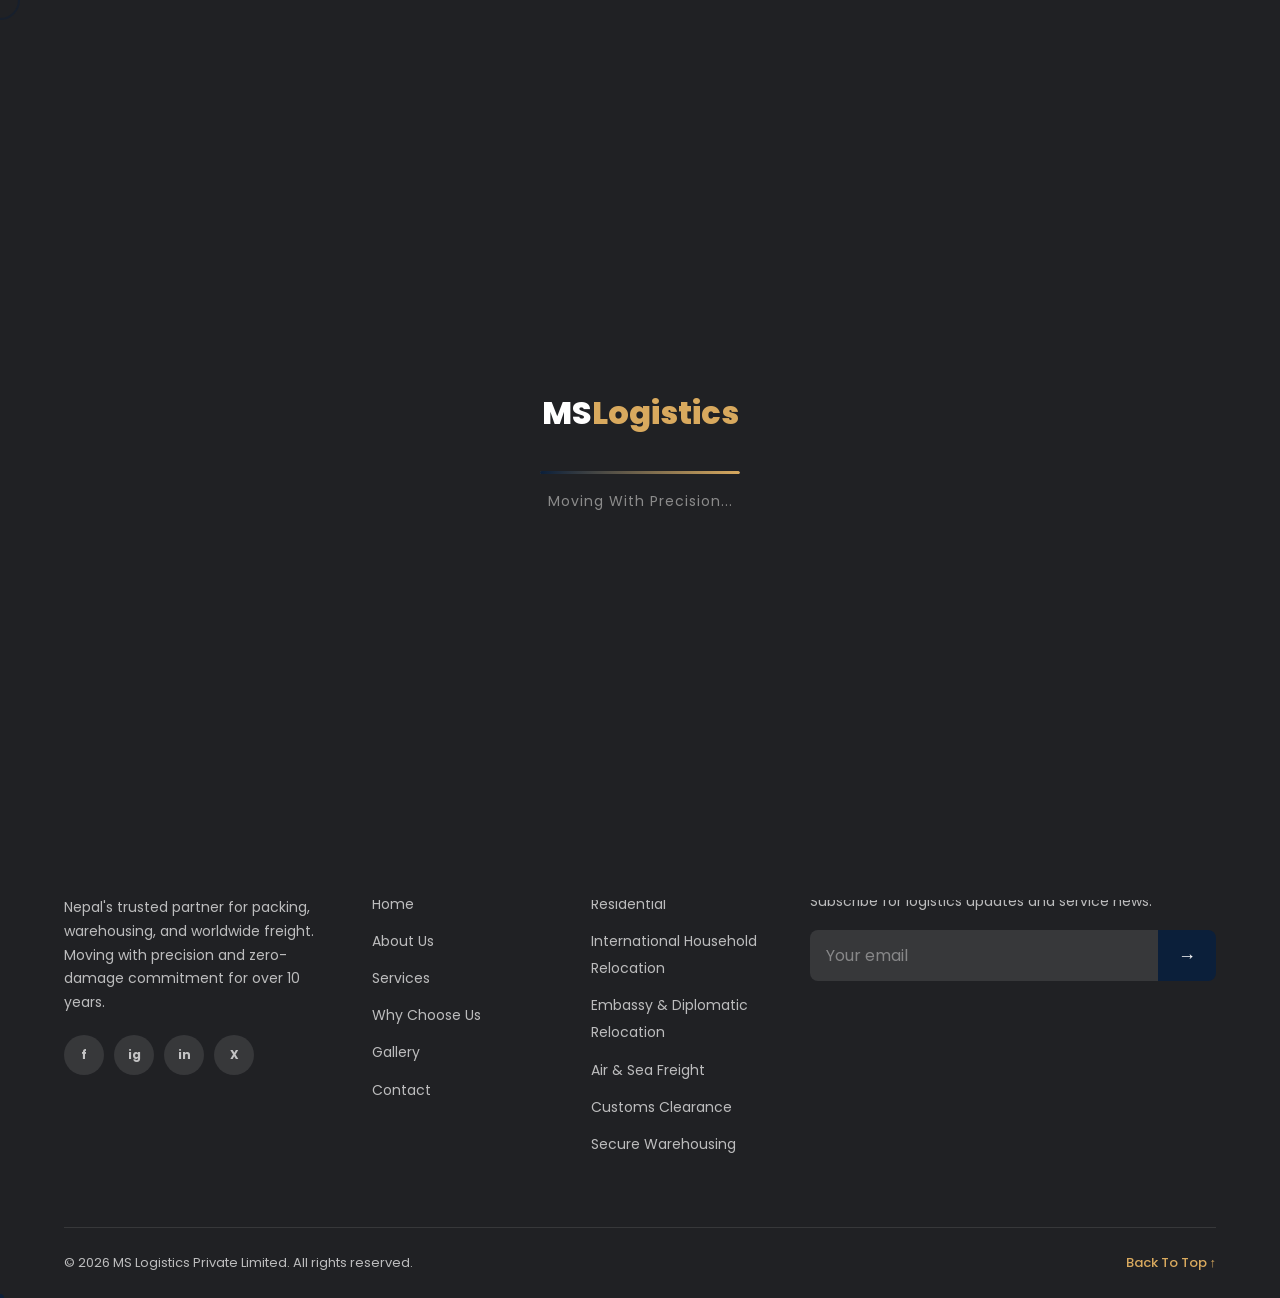
==== commit 246ab388: "Add files via upload" ====
--- a/about-us.html
+++ b/about-us.html
@@ -283,6 +283,41 @@
       .mission__icon svg *, .about__promise-icon svg * { animation: none !important; }
       .about__mission-item::after, .about__promise::after { display: none; }
     }
+
+    /* --- Page heading --- */
+    /* the tag is an eyebrow here, not a headline: no pill, no shadow, no pulse */
+    .about .section__tag,
+    .about .reveal.visible .section__tag {
+      display: block;
+      font-size: 0.75rem;
+      font-weight: 600;
+      letter-spacing: 1.8px;
+      text-transform: uppercase;
+      color: var(--color-accent);
+      background: none;
+      padding: 0;
+      margin-bottom: 10px;
+      border-radius: 0;
+      box-shadow: none;
+      animation: none;
+      overflow: visible;
+      line-height: 1.4;
+    }
+    .about .section__tag::after { display: none; }
+
+    .about .section__title {
+      font-size: clamp(1.625rem, 3vw, 2.25rem);
+      font-weight: 700;
+      line-height: 1.25;
+      letter-spacing: -0.01em;
+      color: var(--color-primary);
+      margin-bottom: 18px;
+    }
+    .about__text { font-size: 1.0625rem; line-height: 1.8; margin-bottom: 32px; }
+
+    /* eyebrow and intro centred */
+    .about .section__tag { text-align: center; margin-bottom: 14px; }
+    .about__text { text-align: center; max-width: 780px; margin-left: auto; margin-right: auto; }
   </style>
 </head>
 <body class="page-inner">
@@ -336,8 +371,7 @@
       <div class="container">
         <div class="about__grid">
           <div class="about__content reveal-right">
-            <span class="section__tag">About Us</span>
-            <!--<h2 class="section__title" id="about-heading">Nepal's Most Trusted Logistics Partner</h2>-->
+            <span class="section__tag" id="about-heading">About Us</span>
             <p class="about__text">MS Logistics Pvt. Ltd. is a Kathmandu-based household goods packing, transportation, and relocation company. We specialize in providing complete relocation solutions for Embassies, Diplomatic Missions, International Organizations, INGOs, corporate offices, and individual clients.</p>
             <div class="about__mission">
               <div class="about__mission-item" tabindex="0"><span class="mission__icon" aria-hidden="true"><svg viewBox="0 0 24 24" fill="none" stroke="currentColor" stroke-width="1.6" stroke-linecap="round" stroke-linejoin="round" style="--len:150"><path data-draw d="M1.8 12S5.5 5.2 12 5.2 22.2 12 22.2 12 18.5 18.8 12 18.8 1.8 12 1.8 12z"/><circle data-draw cx="12" cy="12" r="3.1"/></svg></span><h3>Our Vision</h3>
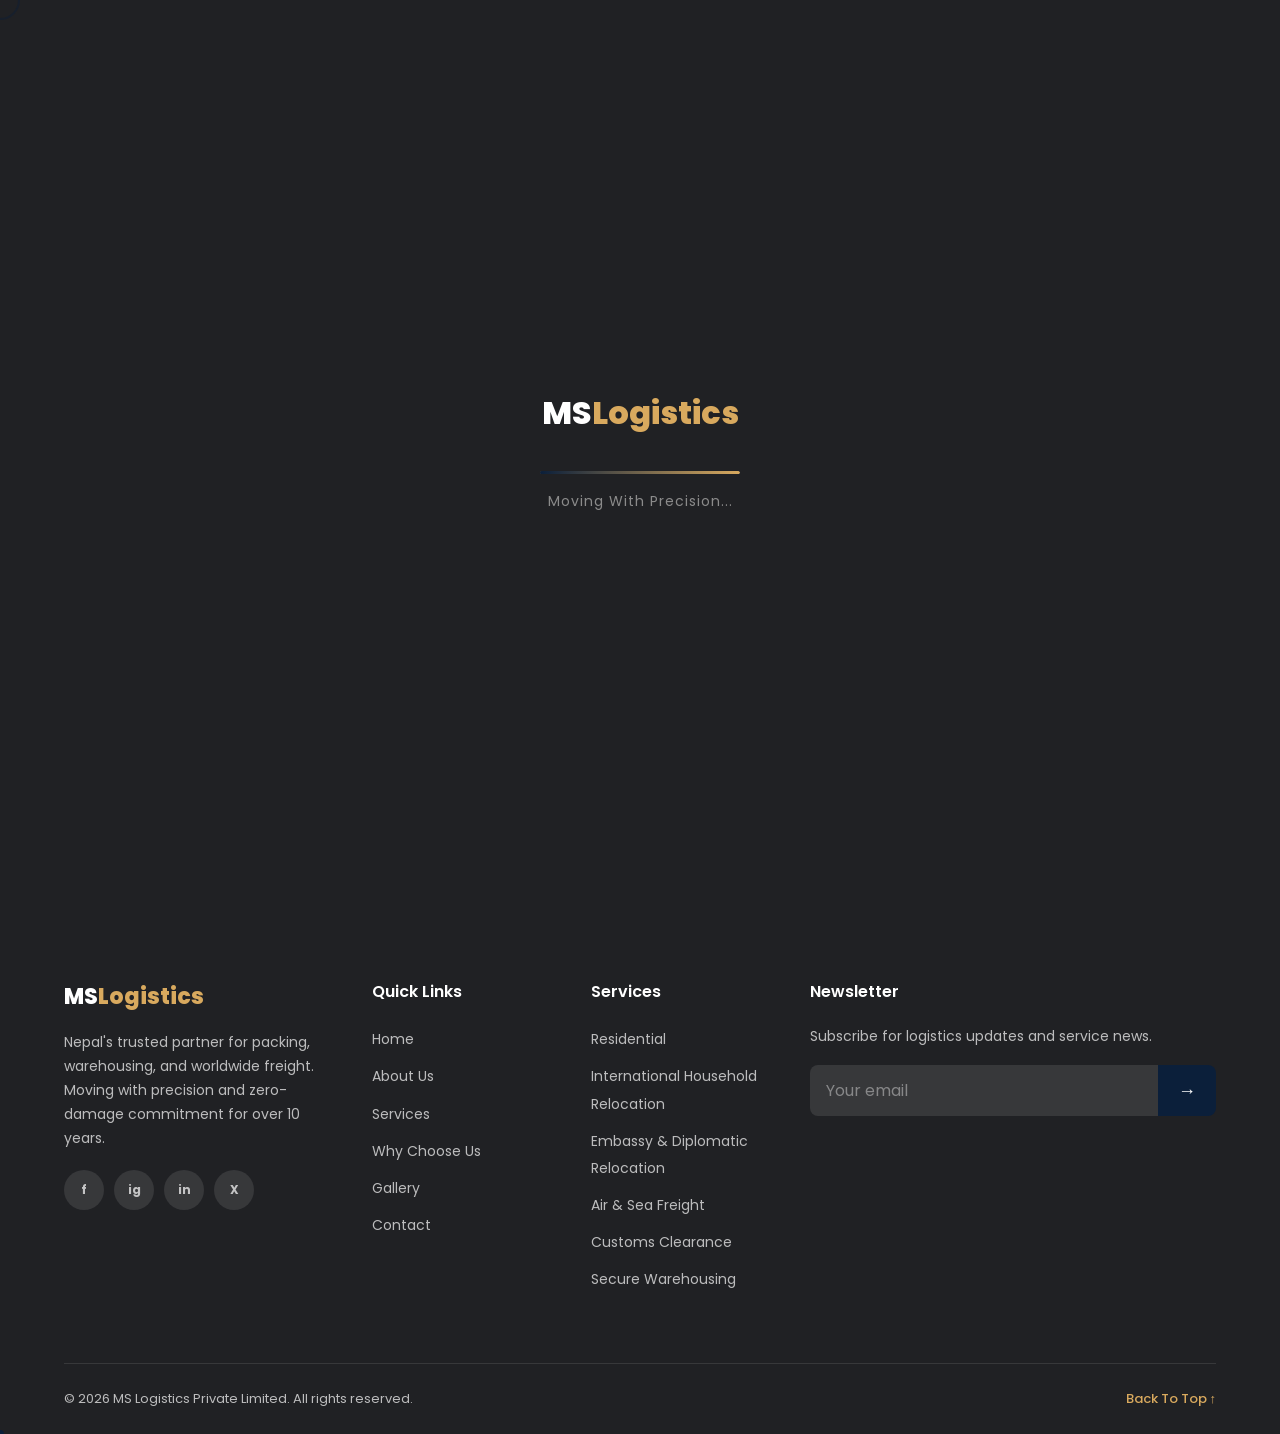
==== commit ae724c00: "Add files via upload" ====
--- a/about-us.html
+++ b/about-us.html
@@ -318,6 +318,20 @@
     /* eyebrow and intro centred */
     .about .section__tag { text-align: center; margin-bottom: 14px; }
     .about__text { text-align: center; max-width: 780px; margin-left: auto; margin-right: auto; }
+
+    /* --- Page headline --- */
+    .about__headline {
+      font-size: clamp(2.25rem, 6vw, 4rem);
+      font-weight: 800;
+      line-height: 1.08;
+      letter-spacing: -0.02em;
+      color: var(--color-primary);
+      text-align: center;
+      max-width: 1000px;
+      margin: 0 auto 28px;
+    }
+    /* the two halves sit on their own lines at every width */
+    .about__headline span { display: block; color: var(--color-accent); }
   </style>
 </head>
 <body class="page-inner">
@@ -371,7 +385,7 @@
       <div class="container">
         <div class="about__grid">
           <div class="about__content reveal-right">
-            <span class="section__tag" id="about-heading">About Us</span>
+            <h2 class="about__headline" id="about-heading">Kathmandu based. <span>Internationally routed.</span></h2>
             <p class="about__text">MS Logistics Pvt. Ltd. is a Kathmandu-based household goods packing, transportation, and relocation company. We specialize in providing complete relocation solutions for Embassies, Diplomatic Missions, International Organizations, INGOs, corporate offices, and individual clients.</p>
             <div class="about__mission">
               <div class="about__mission-item" tabindex="0"><span class="mission__icon" aria-hidden="true"><svg viewBox="0 0 24 24" fill="none" stroke="currentColor" stroke-width="1.6" stroke-linecap="round" stroke-linejoin="round" style="--len:150"><path data-draw d="M1.8 12S5.5 5.2 12 5.2 22.2 12 22.2 12 18.5 18.8 12 18.8 1.8 12 1.8 12z"/><circle data-draw cx="12" cy="12" r="3.1"/></svg></span><h3>Our Vision</h3>
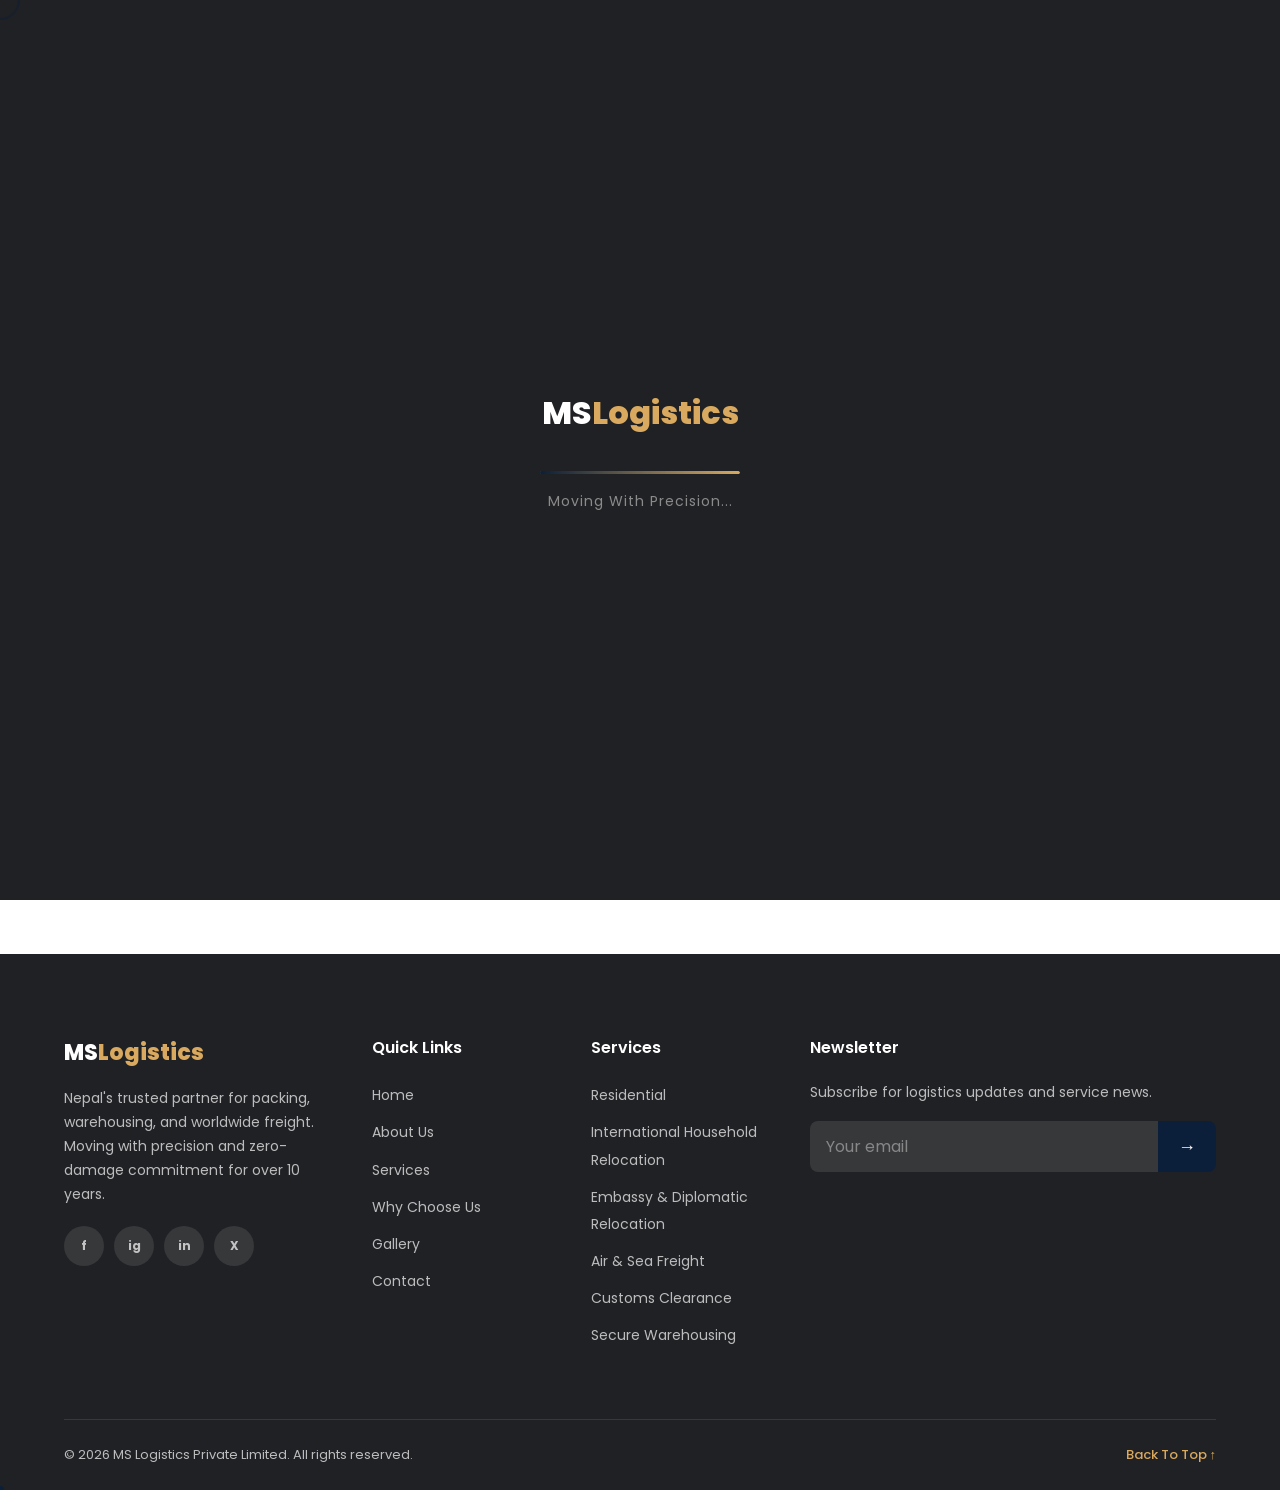
==== commit 10af1f13: "Add files via upload" ====
--- a/about-us.html
+++ b/about-us.html
@@ -190,6 +190,7 @@
       .about__promise { grid-column: 1 / -1; }
     }
     @media (max-width: 767px) {
+      .about__headline { margin-top: 28px; }
       .about__mission { grid-template-columns: 1fr; }
       .about__promise { grid-column: auto; }
     }
@@ -328,7 +329,7 @@
       color: var(--color-primary);
       text-align: center;
       max-width: 1000px;
-      margin: 0 auto 28px;
+      margin: 56px auto 28px;
     }
     /* the two halves sit on their own lines at every width */
     .about__headline span { display: block; color: var(--color-accent); }
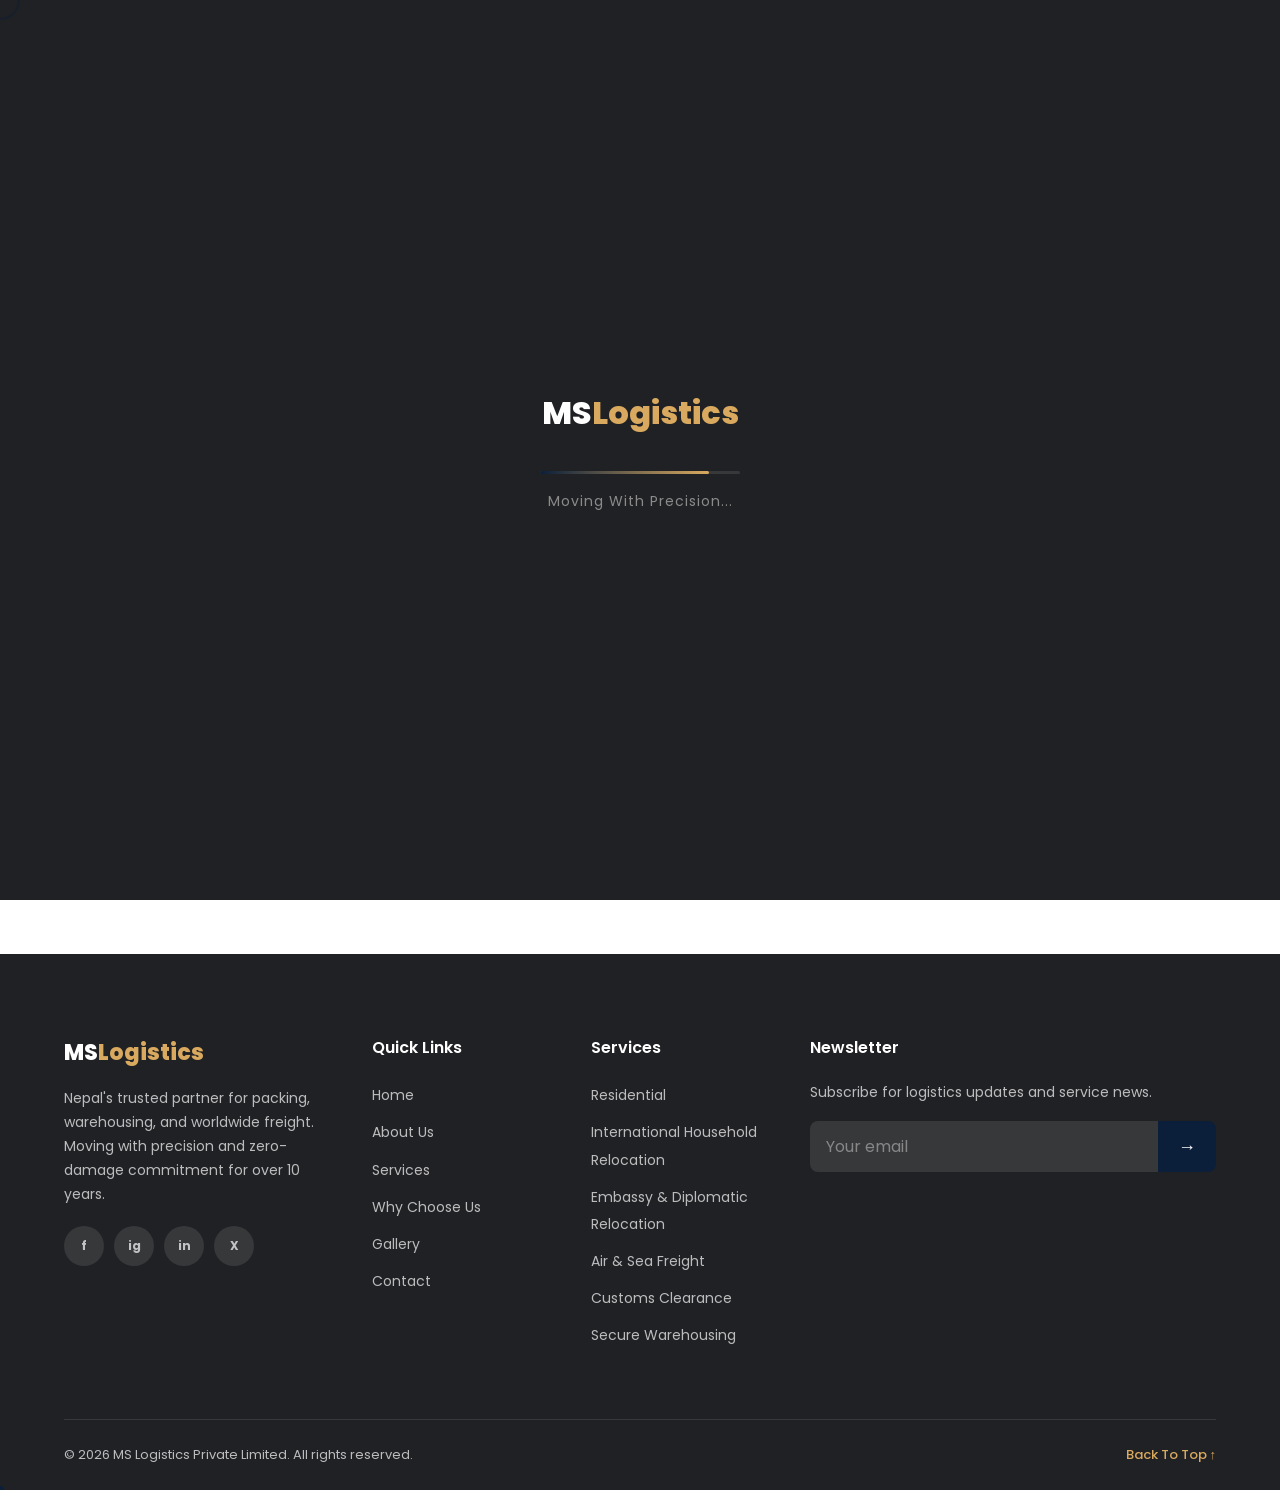
==== commit d767be49: "Add files via upload" ====
--- a/about-us.html
+++ b/about-us.html
@@ -3,11 +3,11 @@
 <head>
   <meta charset="UTF-8">
   <meta name="viewport" content="width=device-width, initial-scale=1.0">
-  <meta name="description" content="MS Logistics Private Limited — Nepal's trusted partner for packing, warehousing, and worldwide freight. Household relocation, diplomatic moves, customs clearance, and commercial logistics.">
+  <meta name="description" content="MS Logistics Private Limited, Nepal's trusted partner for packing, warehousing, and worldwide freight. Household relocation, diplomatic moves, customs clearance, and commercial logistics.">
   <meta name="keywords" content="logistics Nepal, relocation Nepal, freight forwarding, warehousing, customs clearance, packing services, international household relocation, embassy relocation, corporate relocation, air freight, sea freight, MS Logistics, cargo Nepal, cross-border logistics">
   <meta name="author" content="MS Logistics Private Limited">
   <meta property="og:title" content="MS Logistics Private Limited | Packing, Warehousing & Worldwide Freight">
-  <meta property="og:description" content="Nepal's trusted partner for packing, warehousing, and worldwide freight. From a single-household move to institutional cargo — handled with precision, care, and zero-damage commitment.">
+  <meta property="og:description" content="Nepal's trusted partner for packing, warehousing, and worldwide freight. From a single-household move to institutional cargo, handled with precision, care, and zero-damage commitment.">
   <meta property="og:type" content="website">
   <meta property="og:image" content="images/freight-containers.jpg">
   <meta name="theme-color" content="#0B1F3A">
@@ -21,7 +21,7 @@
   <link rel="stylesheet" href="css/responsive.css">
   <style>
     /* ============================================
-       About Us — vision, mission and promise
+       About Us - vision, mission and promise
        built on the tokens in css/style.css
        ============================================ */
 
@@ -190,7 +190,12 @@
       .about__promise { grid-column: 1 / -1; }
     }
     @media (max-width: 767px) {
-      .about__headline { margin-top: 28px; }
+      .about__headline {
+      font-size: clamp(1.5rem, 2.8vw, 2.4rem);
+      font-weight: 750;
+      line-height: 1.4;
+
+    }
       .about__mission { grid-template-columns: 1fr; }
       .about__promise { grid-column: auto; }
     }
@@ -333,6 +338,19 @@
     }
     /* the two halves sit on their own lines at every width */
     .about__headline span { display: block; color: var(--color-accent); }
+
+    /* --- Header: centred nav, no Clients link, no CTA --- */
+    /* style.css lays the header out with space-between. With the CTA gone the
+       nav would be pushed to the right edge, so it is centred on the header. */
+    .header__container { position: relative; }
+    @media (min-width: 1024px) {
+      .header__nav {
+        position: absolute;
+        left: 50%;
+        transform: translateX(-50%);
+      }
+      .header__menu { flex-wrap: nowrap; white-space: nowrap; }
+    }
   </style>
 </head>
 <body class="page-inner">
@@ -364,12 +382,10 @@
           <li><a href="about-us.html" class="header__link active">About Us</a></li>
           <li><a href="services.html" class="header__link">Services</a></li>
           <li><a href="why-choose-us.html" class="header__link">Why Choose Us</a></li>
-          <li><a href="clients.html" class="header__link">Clients</a></li>
           <li><a href="gallery.html" class="header__link">Gallery</a></li>
           <li><a href="contact.html" class="header__link">Contact</a></li>
         </ul>
       </nav>
-      <a href="contact.html" class="btn btn--primary header__cta">Work With Us</a>
       <button class="header__hamburger" id="hamburgerBtn" aria-label="Toggle menu" aria-expanded="false" aria-controls="mainNav">
         <span></span>
         <span></span>
@@ -395,7 +411,7 @@
               <div class="about__mission-item" tabindex="0"><span class="mission__icon" aria-hidden="true"><svg viewBox="0 0 24 24" fill="none" stroke="currentColor" stroke-width="1.6" stroke-linecap="round" stroke-linejoin="round" style="--len:150"><circle data-draw cx="12" cy="12" r="8.6"/><circle data-draw cx="12" cy="12" r="4.6"/><circle data-draw cx="12" cy="12" r="1.2"/></svg></span><h3>Our Mission</h3>
                 <p>To provide complete household goods packing, transportation and international relocation services through professional planning, high-quality packing standards and efficient logistics coordination.</p>
               </div>
-              <p class="about__promise" tabindex="0"><span class="about__promise-icon" aria-hidden="true"><svg viewBox="0 0 24 24" fill="none" stroke="currentColor" stroke-width="1.6" stroke-linecap="round" stroke-linejoin="round" style="--len:150"><path data-draw d="M12 21.6s7.2-3.6 7.2-9V4.9L12 2.2 4.8 4.9v7.7c0 5.4 7.2 9 7.2 9z"/><polyline data-draw points="9 11.9 11.1 14 15 10"/></svg></span><strong>Our Promise:</strong> Absolute accountability, single-point responsibility, and a zero-damage standard on every shipment — from a single household move to institutional cargo.</p>
+              <p class="about__promise" tabindex="0"><span class="about__promise-icon" aria-hidden="true"><svg viewBox="0 0 24 24" fill="none" stroke="currentColor" stroke-width="1.6" stroke-linecap="round" stroke-linejoin="round" style="--len:150"><path data-draw d="M12 21.6s7.2-3.6 7.2-9V4.9L12 2.2 4.8 4.9v7.7c0 5.4 7.2 9 7.2 9z"/><polyline data-draw points="9 11.9 11.1 14 15 10"/></svg></span><strong>Our Promise:</strong> Absolute accountability, single-point responsibility, and a zero-damage standard on every shipment, from a single household move to institutional cargo.</p>
             </div>
            <!-- <div class="about__features">
              <div class="about__feature-card">
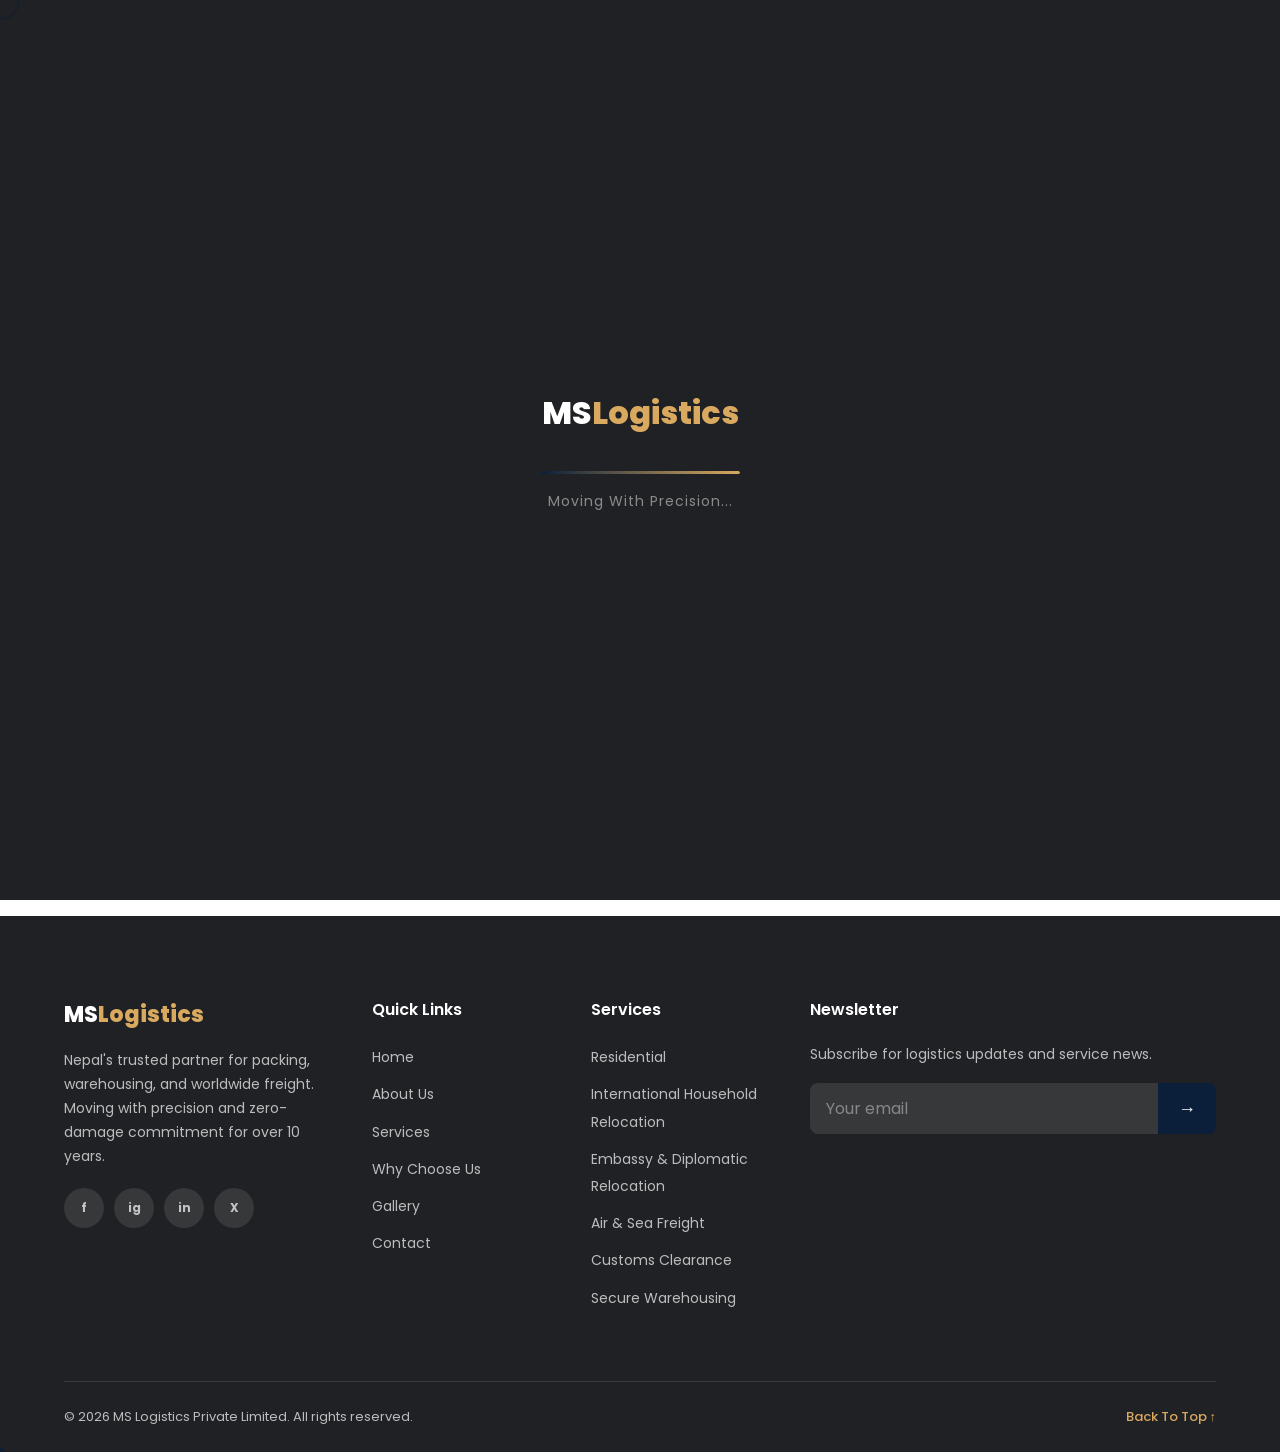
==== commit 19d7dc9e: "Add files via upload" ====
--- a/about-us.html
+++ b/about-us.html
@@ -190,12 +190,7 @@
       .about__promise { grid-column: 1 / -1; }
     }
     @media (max-width: 767px) {
-      .about__headline {
-      font-size: clamp(1.5rem, 2.8vw, 2.4rem);
-      font-weight: 750;
-      line-height: 1.4;
-
-    }
+      .about__headline { margin-top: 28px; }
       .about__mission { grid-template-columns: 1fr; }
       .about__promise { grid-column: auto; }
     }
@@ -327,10 +322,10 @@
 
     /* --- Page headline --- */
     .about__headline {
-      font-size: clamp(2.25rem, 6vw, 4rem);
-      font-weight: 800;
-      line-height: 1.08;
-      letter-spacing: -0.02em;
+      font-size: clamp(1.5rem, 2.8vw, 2.4rem);
+      font-weight: 750;
+      line-height: 1.4;
+      letter-spacing: -0.01em;
       color: var(--color-primary);
       text-align: center;
       max-width: 1000px;
